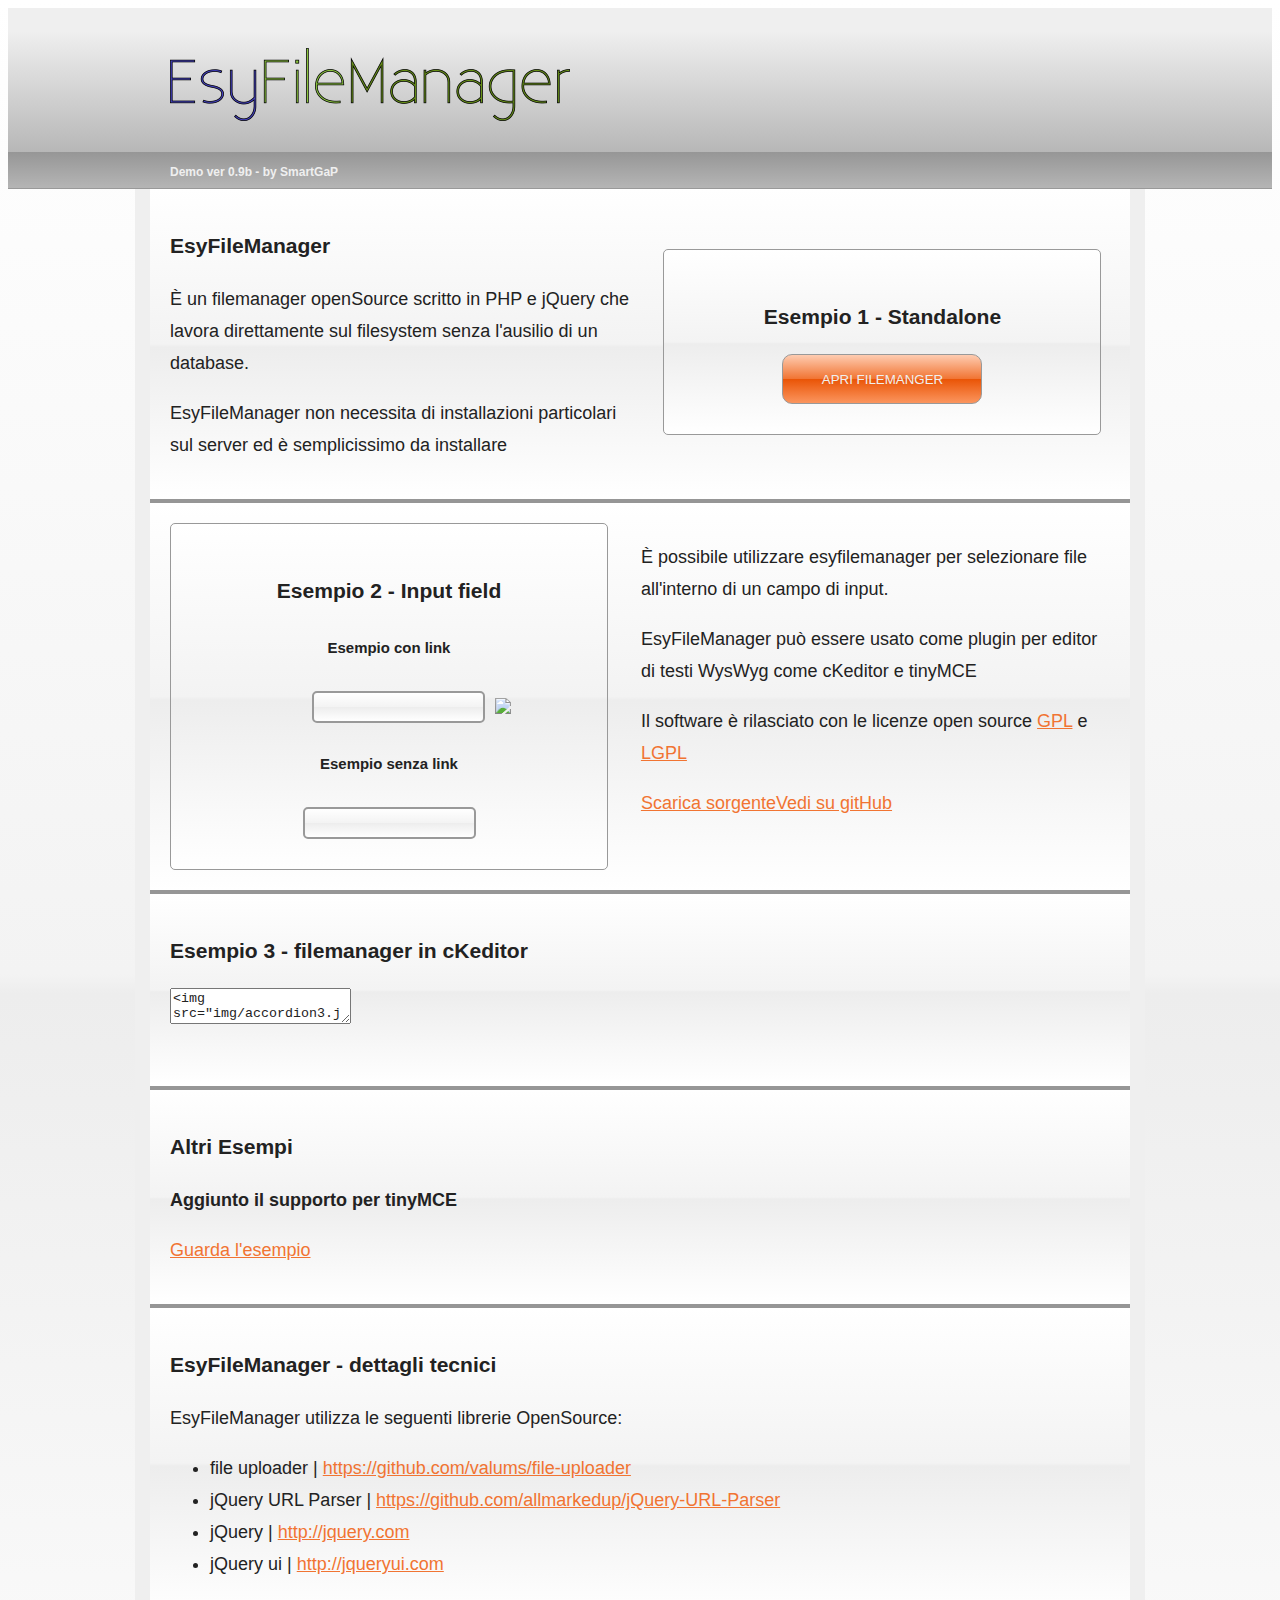
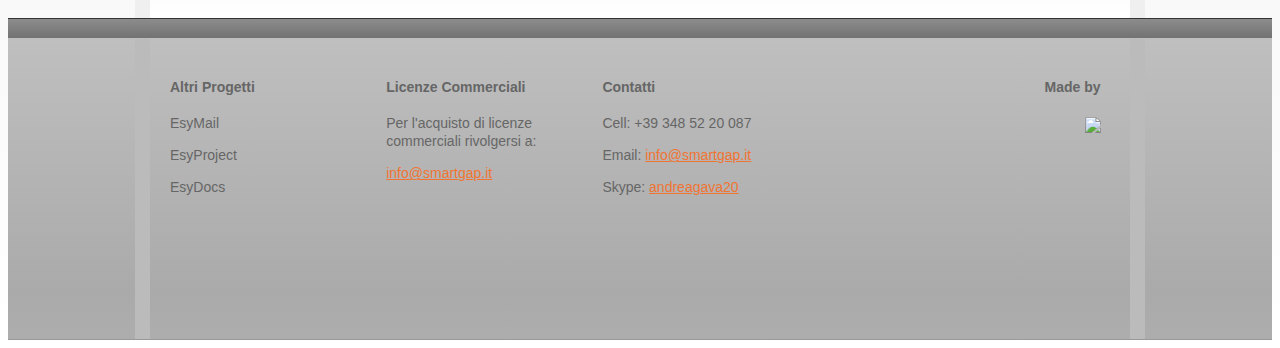
==== index.html @ c522dd7a "bugfix" ====
<!DOCTYPE html>
<!--[if lt IE 7]>      <html class="no-js lt-ie9 lt-ie8 lt-ie7"> <![endif]-->
<!--[if IE 7]>         <html class="no-js lt-ie9 lt-ie8"> <![endif]-->
<!--[if IE 8]>         <html class="no-js lt-ie9"> <![endif]-->
<!--[if gt IE 8]><!-->
<html class="no-js">
	<!--<![endif]-->
	<head>
		<meta charset="utf-8">
		<meta http-equiv="X-UA-Compatible" content="IE=edge,chrome=1">
		<title>EsyFileManager - Un web file manager in jQuery e PHP - demo</title>

		<meta name="description" content="EsyFileManager è un web ajax file manager open source scritto con jquery e php. Il file manager è facilmente configurabile e può essere facilmente integrato in editor wyswyg come cKeditor e tinyMCE">
		<meta name="keywords" content="web file manager, web file manager open source, file manager web, file manager ajax, ajax file manager, jquery file manager, file manager browser, web file browser, ajax file browser">
		<meta name="viewport" content="width=980">


		<!-- Place favicon.ico and apple-touch-icon.png in the root directory -->

		<link rel="stylesheet" href="css/normalize.css">
		<link rel="stylesheet" href="font/stylesheet.css">
		<link rel="stylesheet" href="css/main.css">
		<script src="js/vendor/modernizr-2.6.2.min.js"></script>
		<script src="ckeditor/ckeditor.js"></script>
	</head>
	<body> 
		<!-- Add your site or application content here -->
		<div class="header yellow">
			<header>
				<div class="wrapper nobtpadding">
					<a href="index.html"><h1>EsyFileManager - Un file manager in jQuery e PHP</h1></a>
					<div class="ver">Demo ver 0.9b - by SmartGaP</div>
				</div>
			</header>
		</div>
		<div class="container blat">
			<div class="wrapper pt20 grey">
				<div class="box1">
					<h3>EsyFileManager</h3>
					<p>
						&Egrave; un filemanager openSource scritto in PHP e jQuery che lavora direttamente sul filesystem senza l'ausilio di un database.
					</p>
					<p>
						EsyFileManager non necessita di installazioni particolari sul server ed è semplicissimo da installare
					</p>
				</div>
				<div class="box2 ex lf mt40">
					<h3 align="center">Esempio 1 - Standalone</h3>
					<div align="center"><button class="standalone">Apri filemanger</button></div>
				</div>
				<br><br>
			</div>
			<div class="wrapper pt20 grey bt">
				<div class="box2 ex">
					<div align="center">
						<h3>Esempio 2 - Input field</h3>
						<h5>Esempio con link</h5>
						<input type="text" id="file" name="file" >&nbsp;&nbsp;<a href="#" class="pickAfile"><img src="img/link_32.png"></a>
						<h5>Esempio senza link</h5>
						<input type="text" id="file2" name="file2" class="pickNo">
					</div>
				</div>
				<div class="box1 lf">
					<p>&Egrave; possibile utilizzare esyfilemanager per selezionare file all'interno di un campo di input.</p>
					<p>EsyFileManager può essere usato come plugin per editor di testi WysWyg come cKeditor e tinyMCE</p>
					<p>Il software è rilasciato con le licenze open source <a href="http://www.gnu.org/licenses/gpl-2.0.txt" target="_blank">GPL</a> e <a href="http://www.gnu.org/licenses/lgpl-3.0.txt" target="_blank">LGPL</a></p>
					<a href="http://esyfilemanager.smartgap.it/esyFileManager.zip" class="button" >Scarica sorgente</a><a href="https://github.com/AndreaGvA/esyFileManager" class="button ml50" target="_blank">Vedi su gitHub</a>
				</div>
			</div>
			<div class="wrapper pt20 grey bt">
				<h3>Esempio 3 - filemanager in cKeditor</h3>
				<textarea class="ckeditor" id="editor1" name="editor1"><img src="img/accordion3.jpg"></textarea>
				<br><br>
			</div>
			<div class="wrapper pt20 grey bt">
				<h3>Altri Esempi</h3>
				<p><b>Aggiunto il supporto per tinyMCE</b></p>
				<p><a href="tinyMCE.html">Guarda l'esempio</a></p>
			</div>
			<div class="wrapper pt20 grey bt">
				<h3>EsyFileManager - dettagli tecnici</h3>
				<p>
					EsyFileManager utilizza le seguenti librerie OpenSource:
				</p>
				<ul>
					<li>file uploader | <a href="https://github.com/valums/file-uploader" target="_blank">https://github.com/valums/file-uploader</a></li>
					<li>jQuery URL Parser | <a href="https://github.com/allmarkedup/jQuery-URL-Parser" target="_blank">https://github.com/allmarkedup/jQuery-URL-Parser</a></li>
					<li>jQuery | <a href="http://jquery.com/" target="_blank">http://jquery.com</a></li>
					<li>jQuery ui | <a href="http://jqueryui.com" target="_blank">http://jqueryui.com</a></li>
				</ul>
			</div>
		</div>
		
		<div class="footer greyfoot">
			<footer>
				<div class="container fblat">
					<div class="wrapper">
						<div class="colA">
							<h4>Altri Progetti</h4>
							<p>EsyMail<p>
							<p>EsyProject<p>
							<p>EsyDocs<p>
						</div>
						<div class="colA">
							<h4>Licenze Commerciali</h4>
							<p>Per l'acquisto di licenze commerciali rivolgersi a:</p>
							<p><a href="mailto:info@smartgap.it">info@smartgap.it</a><p>
						</div>
						<div class="colA">
							<h4>Contatti</h4>
							<p>Cell: +39 348 52 20 087<p>
							<p>Email: <a href="mailto:info@smartgap.it">info@smartgap.it</a><p>
							<p>Skype: <a href="skype:andreagava20?call">andreagava20</a><p>
						</div>
						<div class="colB">
							<h4>Made by</h4>
							<a href="http://www.smartgap.it" target="_blank"><img src="http://tst.smartgap.it/admin/templates/SmartGaP_new/images/logo.png"></a>
						</div>
					</div>
				</div>
			</footer>
		</div>

		<script src="//ajax.googleapis.com/ajax/libs/jquery/1.9.1/jquery.min.js"></script>
		<script>
			window.jQuery || document.write('<script src="js/vendor/jquery-1.9.1.min.js"><\/script>')
		</script>
		<script src="js/popup.functions.js"></script>
		<script src="js/main.js"></script>
		<script type="text/javascript">
		
		  var _gaq = _gaq || [];
		  
		  var pluginUrl = '//www.google-analytics.com/plugins/ga/inpage_linkid.js';
		  _gaq.push(['_require', 'inpage_linkid', pluginUrl]);
		  _gaq.push(['_setAccount', 'UA-17584659-1']);
		  _gaq.push(['_trackPageview']);
		
		  (function() {
		    var ga = document.createElement('script'); ga.type = 'text/javascript'; ga.async = true;
		    ga.src = ('https:' == document.location.protocol ? 'https://ssl' : 'http://www') + '.google-analytics.com/ga.js';
		    var s = document.getElementsByTagName('script')[0]; s.parentNode.insertBefore(ga, s);
		  })();
		
		</script>
	</body>
</html>
---- css/main.css ----
/*
 * HTML5 Boilerplate
 *
 * What follows is the result of much research on cross-browser styling.
 * Credit left inline and big thanks to Nicolas Gallagher, Jonathan Neal,
 * Kroc Camen, and the H5BP dev community and team.
 */

/* ==========================================================================
   Base styles: opinionated defaults
   ========================================================================== */

html,
button,
input,
select,
textarea {
    color: #222;
}

body {
    font-size: 1em;
    font: 18px/32px 'ExistenceLight', Arial, sans-serif;
	background: #ffffff; /* Old browsers */
	background: -moz-linear-gradient(top,  #ffffff 0%, #f3f3f3 50%, #ededed 51%, #ffffff 100%); /* FF3.6+ */
	background: -webkit-gradient(linear, left top, left bottom, color-stop(0%,#ffffff), color-stop(50%,#f3f3f3), color-stop(51%,#ededed), color-stop(100%,#ffffff)); /* Chrome,Safari4+ */
	background: -webkit-linear-gradient(top,  #ffffff 0%,#f3f3f3 50%,#ededed 51%,#ffffff 100%); /* Chrome10+,Safari5.1+ */
	background: -o-linear-gradient(top,  #ffffff 0%,#f3f3f3 50%,#ededed 51%,#ffffff 100%); /* Opera 11.10+ */
	background: -ms-linear-gradient(top,  #ffffff 0%,#f3f3f3 50%,#ededed 51%,#ffffff 100%); /* IE10+ */
	background: linear-gradient(to bottom,  #ffffff 0%,#f3f3f3 50%,#ededed 51%,#ffffff 100%); /* W3C */
	filter: progid:DXImageTransform.Microsoft.gradient( startColorstr='#ffffff', endColorstr='#ffffff',GradientType=0 ); /* IE6-9 */
}

/*
 * Remove text-shadow in selection highlight: h5bp.com/i
 * These selection rule sets have to be separate.
 * Customize the background color to match your design.
 */

::-moz-selection {
    background: #b3d4fc;
    text-shadow: none;
}

::selection {
    background: #b3d4fc;
    text-shadow: none;
}

/*
 * A better looking default horizontal rule
 */

hr {
    display: block;
    height: 1px;
    border: 0;
    border-top: 1px solid #ccc;
    margin: 1em 0;
    padding: 0;
}

/*
 * Remove the gap between images and the bottom of their containers: h5bp.com/i/440
 */

img {
    vertical-align: middle;
}

/*
 * Remove default fieldset styles.
 */

fieldset {
    border: 0;
    margin: 0;
    padding: 0;
}

/*
 * Allow only vertical resizing of textareas.
 */

textarea {
    resize: vertical;
}

/* ==========================================================================
   Chrome Frame prompt
   ========================================================================== */

.chromeframe {
    margin: 0.2em 0;
    background: #ccc;
    color: #000;
    padding: 0.2em 0;
}

/* ==========================================================================
   Author's custom styles
   ========================================================================== */
 .header{
 	width:100%;
 	border-bottom:1px solid #999;
 }
 .footer{
 	height:300px;
 	padding-top:20px;
 	border-top:1px solid #333;
 	border-bottom:1px solid #999;
 }
 .fblat{ border-left:15px solid #bbb; border-right:15px solid #bbb; height:300px;}
 header{
 	position: relative;
 	width:980px;
 	margin: 0 auto; 
 }
.ver{ color: #efefef; padding-top:5px; font-size:12px; font-weight:bold;}
.container{ 
	position:relative; 
	width:980px; 
	margin: 0 auto; 
}
.wrapper{width 100%; padding: 20px; overflow:hidden; }
.nobtpadding{ padding-bottom:0px;}
header h1{ padding:0; margin:0px; margin-top:20px; margin-bottom:30px; text-indent: -999999px; background: url(../img/logo.png) no-repeat; width:400px; height: 73px; }
.pt20{ padding-top: 20px;}
.mt20{ margin-top: 20px;}
.mt30{ margin-top: 30px;}
.mt40{ margin-top: 40px;}
#file{ margin-left: 45px;}
.yellow{
	background: #efefef; /* Old browsers */
	background: -moz-linear-gradient(top,  #efefef 13%, #b7b7b7 80%, #969696 80%, #b5b5b5 100%); /* FF3.6+ */
	background: -webkit-gradient(linear, left top, left bottom, color-stop(13%,#efefef), color-stop(80%,#b7b7b7), color-stop(80%,#969696), color-stop(100%,#b5b5b5)); /* Chrome,Safari4+ */
	background: -webkit-linear-gradient(top,  #efefef 13%,#b7b7b7 80%,#969696 80%,#b5b5b5 100%); /* Chrome10+,Safari5.1+ */
	background: -o-linear-gradient(top,  #efefef 13%,#b7b7b7 80%,#969696 80%,#b5b5b5 100%); /* Opera 11.10+ */
	background: -ms-linear-gradient(top,  #efefef 13%,#b7b7b7 80%,#969696 80%,#b5b5b5 100%); /* IE10+ */
	background: linear-gradient(to bottom,  #efefef 13%,#b7b7b7 80%,#969696 80%,#b5b5b5 100%); /* W3C */
	filter: progid:DXImageTransform.Microsoft.gradient( startColorstr='#efefef', endColorstr='#b5b5b5',GradientType=0 ); /* IE6-9 */
}
.grey{
	background: #ffffff; /* Old browsers */
	background: -moz-linear-gradient(top,  #ffffff 0%, #f3f3f3 50%, #ededed 51%, #ffffff 100%); /* FF3.6+ */
	background: -webkit-gradient(linear, left top, left bottom, color-stop(0%,#ffffff), color-stop(50%,#f3f3f3), color-stop(51%,#ededed), color-stop(100%,#ffffff)); /* Chrome,Safari4+ */
	background: -webkit-linear-gradient(top,  #ffffff 0%,#f3f3f3 50%,#ededed 51%,#ffffff 100%); /* Chrome10+,Safari5.1+ */
	background: -o-linear-gradient(top,  #ffffff 0%,#f3f3f3 50%,#ededed 51%,#ffffff 100%); /* Opera 11.10+ */
	background: -ms-linear-gradient(top,  #ffffff 0%,#f3f3f3 50%,#ededed 51%,#ffffff 100%); /* IE10+ */
	background: linear-gradient(to bottom,  #ffffff 0%,#f3f3f3 50%,#ededed 51%,#ffffff 100%); /* W3C */
	filter: progid:DXImageTransform.Microsoft.gradient( startColorstr='#ffffff', endColorstr='#ffffff',GradientType=0 ); /* IE6-9 */
}
.greyfoot{
	background: #8c8c8c; /* Old browsers */
	background: -moz-linear-gradient(top,  #8c8c8c 0%, #727272 6%, #bfbfbf 6%, #aaaaaa 85%, #adadad 100%); /* FF3.6+ */
	background: -webkit-gradient(linear, left top, left bottom, color-stop(0%,#8c8c8c), color-stop(6%,#727272), color-stop(6%,#bfbfbf), color-stop(85%,#aaaaaa), color-stop(100%,#adadad)); /* Chrome,Safari4+ */
	background: -webkit-linear-gradient(top,  #8c8c8c 0%,#727272 6%,#bfbfbf 6%,#aaaaaa 85%,#adadad 100%); /* Chrome10+,Safari5.1+ */
	background: -o-linear-gradient(top,  #8c8c8c 0%,#727272 6%,#bfbfbf 6%,#aaaaaa 85%,#adadad 100%); /* Opera 11.10+ */
	background: -ms-linear-gradient(top,  #8c8c8c 0%,#727272 6%,#bfbfbf 6%,#aaaaaa 85%,#adadad 100%); /* IE10+ */
	background: linear-gradient(to bottom,  #8c8c8c 0%,#727272 6%,#bfbfbf 6%,#aaaaaa 85%,#adadad 100%); /* W3C */
	filter: progid:DXImageTransform.Microsoft.gradient( startColorstr='#8c8c8c', endColorstr='#adadad',GradientType=0 ); /* IE6-9 */

}
.bt{ border-top:4px solid #969696;}
.blat{border-left:15px solid #efefef; border-right:15px solid #efefef;}
button{ 
	width:200px; height: 50px; border: 1px solid #999; 
	-webkit-border-radius: 10px;
	-moz-border-radius: 10px;
	color:#efefef;
	text-transform:uppercase;
	border-radius: 10px;
	background: #feccb1; /* Old browsers */
	background: -moz-linear-gradient(top,  #feccb1 0%, #f17432 50%, #ea5507 51%, #fb955e 100%); /* FF3.6+ */
	background: -webkit-gradient(linear, left top, left bottom, color-stop(0%,#feccb1), color-stop(50%,#f17432), color-stop(51%,#ea5507), color-stop(100%,#fb955e)); /* Chrome,Safari4+ */
	background: -webkit-linear-gradient(top,  #feccb1 0%,#f17432 50%,#ea5507 51%,#fb955e 100%); /* Chrome10+,Safari5.1+ */
	background: -o-linear-gradient(top,  #feccb1 0%,#f17432 50%,#ea5507 51%,#fb955e 100%); /* Opera 11.10+ */
	background: -ms-linear-gradient(top,  #feccb1 0%,#f17432 50%,#ea5507 51%,#fb955e 100%); /* IE10+ */
	background: linear-gradient(to bottom,  #feccb1 0%,#f17432 50%,#ea5507 51%,#fb955e 100%); /* W3C */
	filter: progid:DXImageTransform.Microsoft.gradient( startColorstr='#feccb1', endColorstr='#fb955e',GradientType=0 ); /* IE6-9 */
}
input{
	border: 2px solid #999; 
	-webkit-border-radius: 5px;
	-moz-border-radius: 5px;
	border-radius: 5px;
	padding:7px;
	font-size:12px;
	background: #ffffff; /* Old browsers */
	background: -moz-linear-gradient(top,  #ffffff 0%, #f3f3f3 50%, #ededed 51%, #ffffff 100%); /* FF3.6+ */
	background: -webkit-gradient(linear, left top, left bottom, color-stop(0%,#ffffff), color-stop(50%,#f3f3f3), color-stop(51%,#ededed), color-stop(100%,#ffffff)); /* Chrome,Safari4+ */
	background: -webkit-linear-gradient(top,  #ffffff 0%,#f3f3f3 50%,#ededed 51%,#ffffff 100%); /* Chrome10+,Safari5.1+ */
	background: -o-linear-gradient(top,  #ffffff 0%,#f3f3f3 50%,#ededed 51%,#ffffff 100%); /* Opera 11.10+ */
	background: -ms-linear-gradient(top,  #ffffff 0%,#f3f3f3 50%,#ededed 51%,#ffffff 100%); /* IE10+ */
	background: linear-gradient(to bottom,  #ffffff 0%,#f3f3f3 50%,#ededed 51%,#ffffff 100%); /* W3C */
	filter: progid:DXImageTransform.Microsoft.gradient( startColorstr='#ffffff', endColorstr='#ffffff',GradientType=0 ); /* IE6-9 */
}
img{border:0;}
a:focus{border:0;}
.box1{float:left; width:49%;}
.box2{float:left; width:40%;}
.lf{ margin-left: 3.5%;}
.ex{
	-webkit-border-radius: 5px;
	-moz-border-radius: 5px;
	border-radius: 5px;
	border: 1px solid #999; 
	padding:30px;
	background: #ffffff; /* Old browsers */
	background: -moz-linear-gradient(top,  #ffffff 0%, #f3f3f3 50%, #ededed 51%, #ffffff 100%); /* FF3.6+ */
	background: -webkit-gradient(linear, left top, left bottom, color-stop(0%,#ffffff), color-stop(50%,#f3f3f3), color-stop(51%,#ededed), color-stop(100%,#ffffff)); /* Chrome,Safari4+ */
	background: -webkit-linear-gradient(top,  #ffffff 0%,#f3f3f3 50%,#ededed 51%,#ffffff 100%); /* Chrome10+,Safari5.1+ */
	background: -o-linear-gradient(top,  #ffffff 0%,#f3f3f3 50%,#ededed 51%,#ffffff 100%); /* Opera 11.10+ */
	background: -ms-linear-gradient(top,  #ffffff 0%,#f3f3f3 50%,#ededed 51%,#ffffff 100%); /* IE10+ */
	background: linear-gradient(to bottom,  #ffffff 0%,#f3f3f3 50%,#ededed 51%,#ffffff 100%); /* W3C */
	filter: progid:DXImageTransform.Microsoft.gradient( startColorstr='#ffffff', endColorstr='#ffffff',GradientType=0 ); /* IE6-9 */
}
.colA{ float: left; width:22%; margin-right:1%; font-family: Helvetica, Arial, sans-serif; font-size:14px; color:#666; line-height: 18px;}
.colB{ float: left; width:30%; text-align:right; font-family: Helvetica, Arial, sans-serif; font-size:14px; color:#666; line-height: 18px;}
a{color: #f17432;}
/* ==========================================================================
   Helper classes
   ========================================================================== */

/*
 * Image replacement
 */

.ir {
    background-color: transparent;
    border: 0;
    overflow: hidden;
    /* IE 6/7 fallback */
    *text-indent: -9999px;
}

.ir:before {
    content: "";
    display: block;
    width: 0;
    height: 150%;
}

/*
 * Hide from both screenreaders and browsers: h5bp.com/u
 */

.hidden {
    display: none !important;
    visibility: hidden;
}

/*
 * Hide only visually, but have it available for screenreaders: h5bp.com/v
 */

.visuallyhidden {
    border: 0;
    clip: rect(0 0 0 0);
    height: 1px;
    margin: -1px;
    overflow: hidden;
    padding: 0;
    position: absolute;
    width: 1px;
}

/*
 * Extends the .visuallyhidden class to allow the element to be focusable
 * when navigated to via the keyboard: h5bp.com/p
 */

.visuallyhidden.focusable:active,
.visuallyhidden.focusable:focus {
    clip: auto;
    height: auto;
    margin: 0;
    overflow: visible;
    position: static;
    width: auto;
}

/*
 * Hide visually and from screenreaders, but maintain layout
 */

.invisible {
    visibility: hidden;
}

/*
 * Clearfix: contain floats
 *
 * For modern browsers
 * 1. The space content is one way to avoid an Opera bug when the
 *    `contenteditable` attribute is included anywhere else in the document.
 *    Otherwise it causes space to appear at the top and bottom of elements
 *    that receive the `clearfix` class.
 * 2. The use of `table` rather than `block` is only necessary if using
 *    `:before` to contain the top-margins of child elements.
 */

.clearfix:before,
.clearfix:after {
    content: " "; /* 1 */
    display: table; /* 2 */
}

.clearfix:after {
    clear: both;
}

/*
 * For IE 6/7 only
 * Include this rule to trigger hasLayout and contain floats.
 */

.clearfix {
    *zoom: 1;
}

/* ==========================================================================
   EXAMPLE Media Queries for Responsive Design.
   These examples override the primary ('mobile first') styles.
   Modify as content requires.
   ========================================================================== */

@media only screen and (min-width: 35em) {
    /* Style adjustments for viewports that meet the condition */
}

@media print,
       (-o-min-device-pixel-ratio: 5/4),
       (-webkit-min-device-pixel-ratio: 1.25),
       (min-resolution: 120dpi) {
    /* Style adjustments for high resolution devices */
}

/* ==========================================================================
   Print styles.
   Inlined to avoid required HTTP connection: h5bp.com/r
   ========================================================================== */

@media print {
    * {
        background: transparent !important;
        color: #000 !important; /* Black prints faster: h5bp.com/s */
        box-shadow: none !important;
        text-shadow: none !important;
    }

    a,
    a:visited {
        text-decoration: underline;
    }

    a[href]:after {
        content: " (" attr(href) ")";
    }

    abbr[title]:after {
        content: " (" attr(title) ")";
    }

    /*
     * Don't show links for images, or javascript/internal links
     */

    .ir a:after,
    a[href^="javascript:"]:after,
    a[href^="#"]:after {
        content: "";
    }

    pre,
    blockquote {
        border: 1px solid #999;
        page-break-inside: avoid;
    }

    thead {
        display: table-header-group; /* h5bp.com/t */
    }

    tr,
    img {
        page-break-inside: avoid;
    }

    img {
        max-width: 100% !important;
    }

    @page {
        margin: 0.5cm;
    }

    p,
    h2,
    h3 {
        orphans: 3;
        widows: 3;
    }

    h2,
    h3 {
        page-break-after: avoid;
    }
}
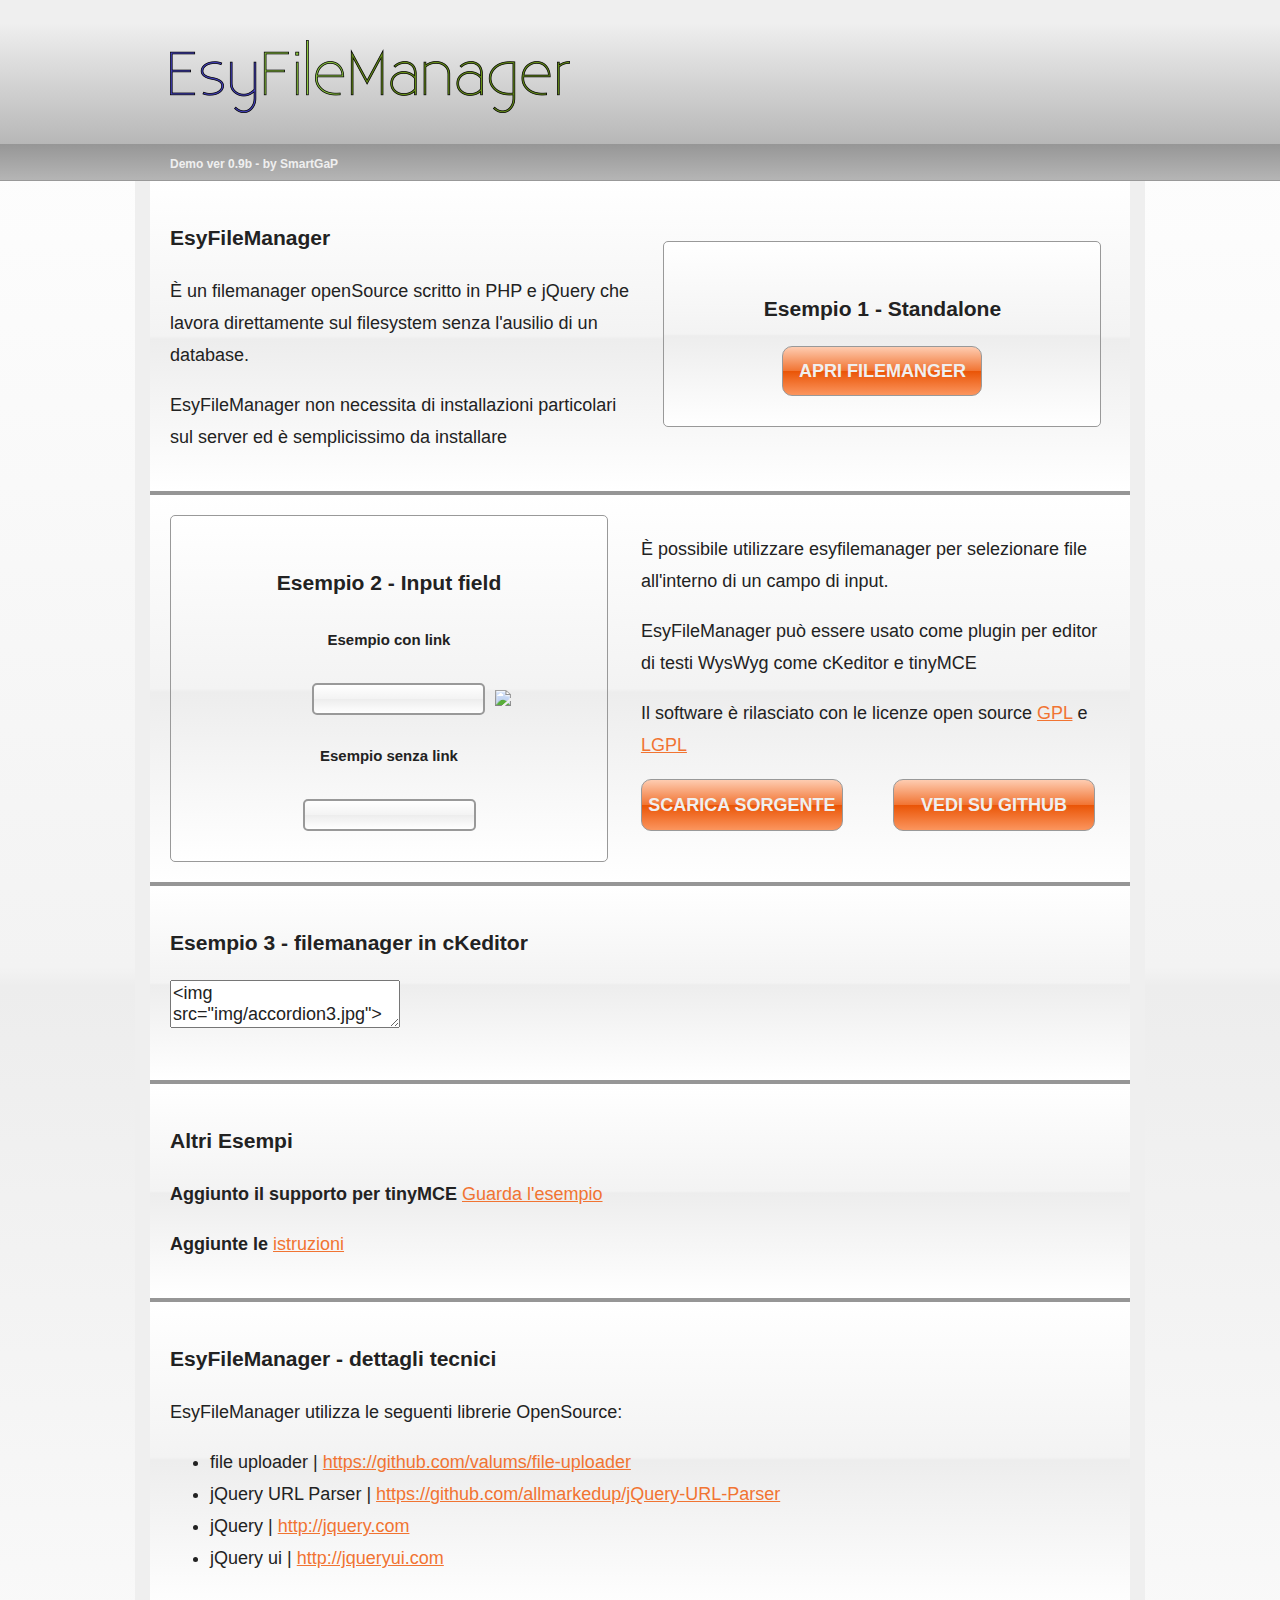
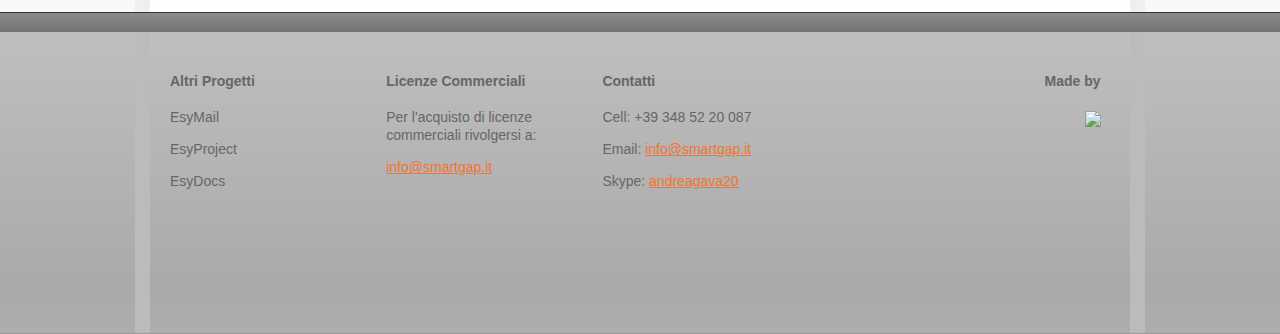
==== commit 2681498a: "Istruzioni" ====
--- a/index.html
+++ b/index.html
@@ -10,8 +10,8 @@
 		<meta http-equiv="X-UA-Compatible" content="IE=edge,chrome=1">
 		<title>EsyFileManager - Un web file manager in jQuery e PHP - demo</title>
 
-		<meta name="description" content="EsyFileManager è un web ajax file manager open source scritto con jquery e php. Il file manager è facilmente configurabile e può essere facilmente integrato in editor wyswyg come cKeditor e tinyMCE">
-		<meta name="keywords" content="web file manager, web file manager open source, file manager web, file manager ajax, ajax file manager, jquery file manager, file manager browser, web file browser, ajax file browser">
+		<meta name="description" content="EsyFileManager è un web ajax file manager open source scritto con jquery e php. Il web file manager è facilmente configurabile e può essere facilmente integrato in editor wyswyg come cKeditor e tinyMCE">
+		<meta name="keywords" content="web file manager, web file manager open source, file manager web, file manager ajax, ajax file manager, jquery file manager, file manager browser, web file browser, ajax file browser, tiny mce file manager, tiny mce image">
 		<meta name="viewport" content="width=980">
 
 
@@ -74,8 +74,8 @@
 			</div>
 			<div class="wrapper pt20 grey bt">
 				<h3>Altri Esempi</h3>
-				<p><b>Aggiunto il supporto per tinyMCE</b></p>
-				<p><a href="tinyMCE.html">Guarda l'esempio</a></p>
+				<p><b>Aggiunto il supporto per tinyMCE</b> <a href="tinyMCE.html">Guarda l'esempio</a></p>
+				<p><b>Aggiunte le</b> <a href="istruzioni.html">istruzioni</a></p>
 			</div>
 			<div class="wrapper pt20 grey bt">
 				<h3>EsyFileManager - dettagli tecnici</h3>
--- a/css/main.css
+++ b/css/main.css
@@ -164,6 +164,31 @@
 .bt{ border-top:4px solid #969696;}
 .blat{border-left:15px solid #efefef; border-right:15px solid #efefef;}
 button{ 
+	font-family: 'ExistenceLight', Arial, sans-serif;
+	text-decoration:none;
+	font-weight:bold;
+	width:200px; height: 50px; border: 1px solid #999; 
+	-webkit-border-radius: 10px;
+	-moz-border-radius: 10px;
+	color:#efefef;
+	text-transform:uppercase;
+	border-radius: 10px;
+	background: #feccb1; /* Old browsers */
+	background: -moz-linear-gradient(top,  #feccb1 0%, #f17432 50%, #ea5507 51%, #fb955e 100%); /* FF3.6+ */
+	background: -webkit-gradient(linear, left top, left bottom, color-stop(0%,#feccb1), color-stop(50%,#f17432), color-stop(51%,#ea5507), color-stop(100%,#fb955e)); /* Chrome,Safari4+ */
+	background: -webkit-linear-gradient(top,  #feccb1 0%,#f17432 50%,#ea5507 51%,#fb955e 100%); /* Chrome10+,Safari5.1+ */
+	background: -o-linear-gradient(top,  #feccb1 0%,#f17432 50%,#ea5507 51%,#fb955e 100%); /* Opera 11.10+ */
+	background: -ms-linear-gradient(top,  #feccb1 0%,#f17432 50%,#ea5507 51%,#fb955e 100%); /* IE10+ */
+	background: linear-gradient(to bottom,  #feccb1 0%,#f17432 50%,#ea5507 51%,#fb955e 100%); /* W3C */
+	filter: progid:DXImageTransform.Microsoft.gradient( startColorstr='#feccb1', endColorstr='#fb955e',GradientType=0 ); /* IE6-9 */
+}
+.ml50{
+	margin-left:50px; 
+}
+.button{ 
+	text-decoration:none;
+	font-weight:bold;
+	float:left; line-height:50px; text-align:center;
 	width:200px; height: 50px; border: 1px solid #999; 
 	-webkit-border-radius: 10px;
 	-moz-border-radius: 10px;
@@ -218,6 +243,24 @@
 .colA{ float: left; width:22%; margin-right:1%; font-family: Helvetica, Arial, sans-serif; font-size:14px; color:#666; line-height: 18px;}
 .colB{ float: left; width:30%; text-align:right; font-family: Helvetica, Arial, sans-serif; font-size:14px; color:#666; line-height: 18px;}
 a{color: #f17432;}
+
+pre{
+	-webkit-border-radius: 5px;
+	-moz-border-radius: 5px;
+	border-radius: 5px;
+	padding:10px;
+	margin:0px;
+	border: 1px solid #999;
+	font-size:13px;
+	background: #ffffff; /* Old browsers */
+	background: -moz-linear-gradient(top,  #ffffff 0%, #f3f3f3 50%, #ededed 51%, #ffffff 100%); /* FF3.6+ */
+	background: -webkit-gradient(linear, left top, left bottom, color-stop(0%,#ffffff), color-stop(50%,#f3f3f3), color-stop(51%,#ededed), color-stop(100%,#ffffff)); /* Chrome,Safari4+ */
+	background: -webkit-linear-gradient(top,  #ffffff 0%,#f3f3f3 50%,#ededed 51%,#ffffff 100%); /* Chrome10+,Safari5.1+ */
+	background: -o-linear-gradient(top,  #ffffff 0%,#f3f3f3 50%,#ededed 51%,#ffffff 100%); /* Opera 11.10+ */
+	background: -ms-linear-gradient(top,  #ffffff 0%,#f3f3f3 50%,#ededed 51%,#ffffff 100%); /* IE10+ */
+	background: linear-gradient(to bottom,  #ffffff 0%,#f3f3f3 50%,#ededed 51%,#ffffff 100%); /* W3C */
+	filter: progid:DXImageTransform.Microsoft.gradient( startColorstr='#ffffff', endColorstr='#ffffff',GradientType=0 ); /* IE6-9 */
+}
 /* ==========================================================================
    Helper classes
    ========================================================================== */
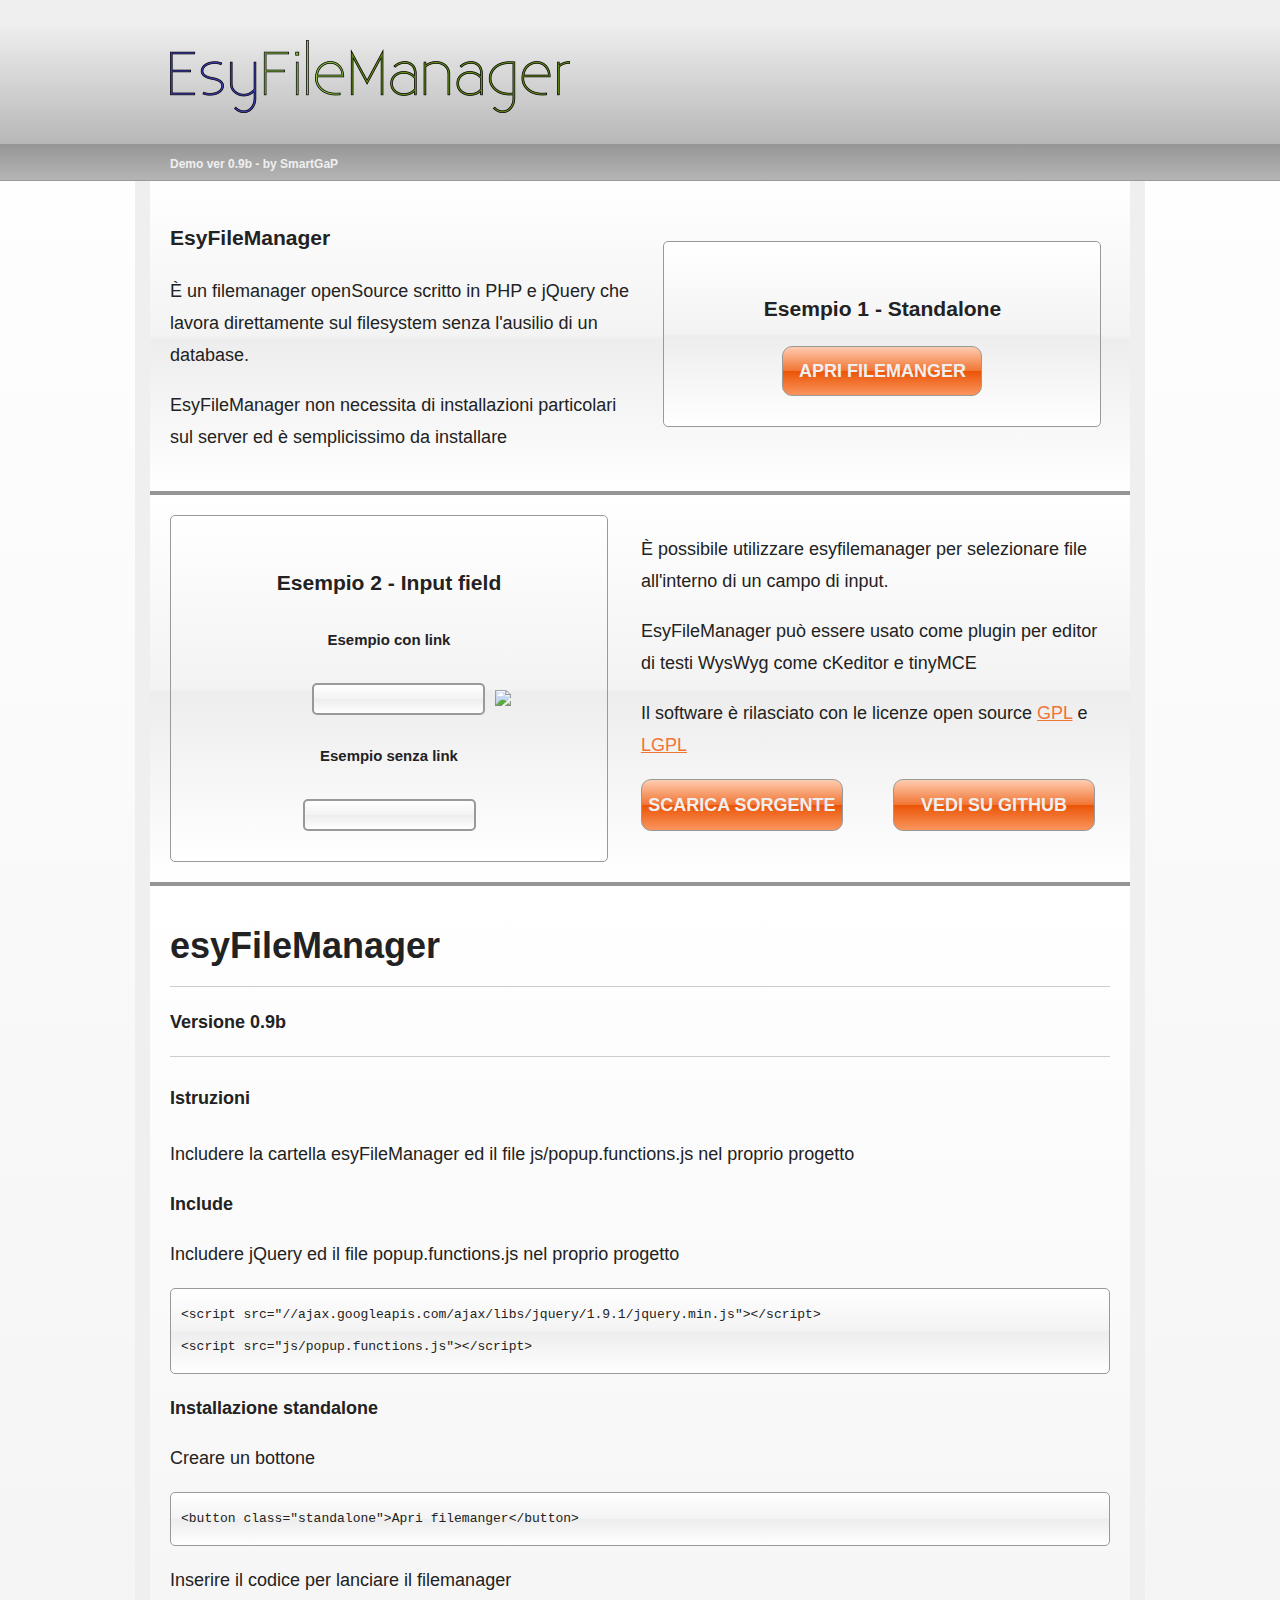
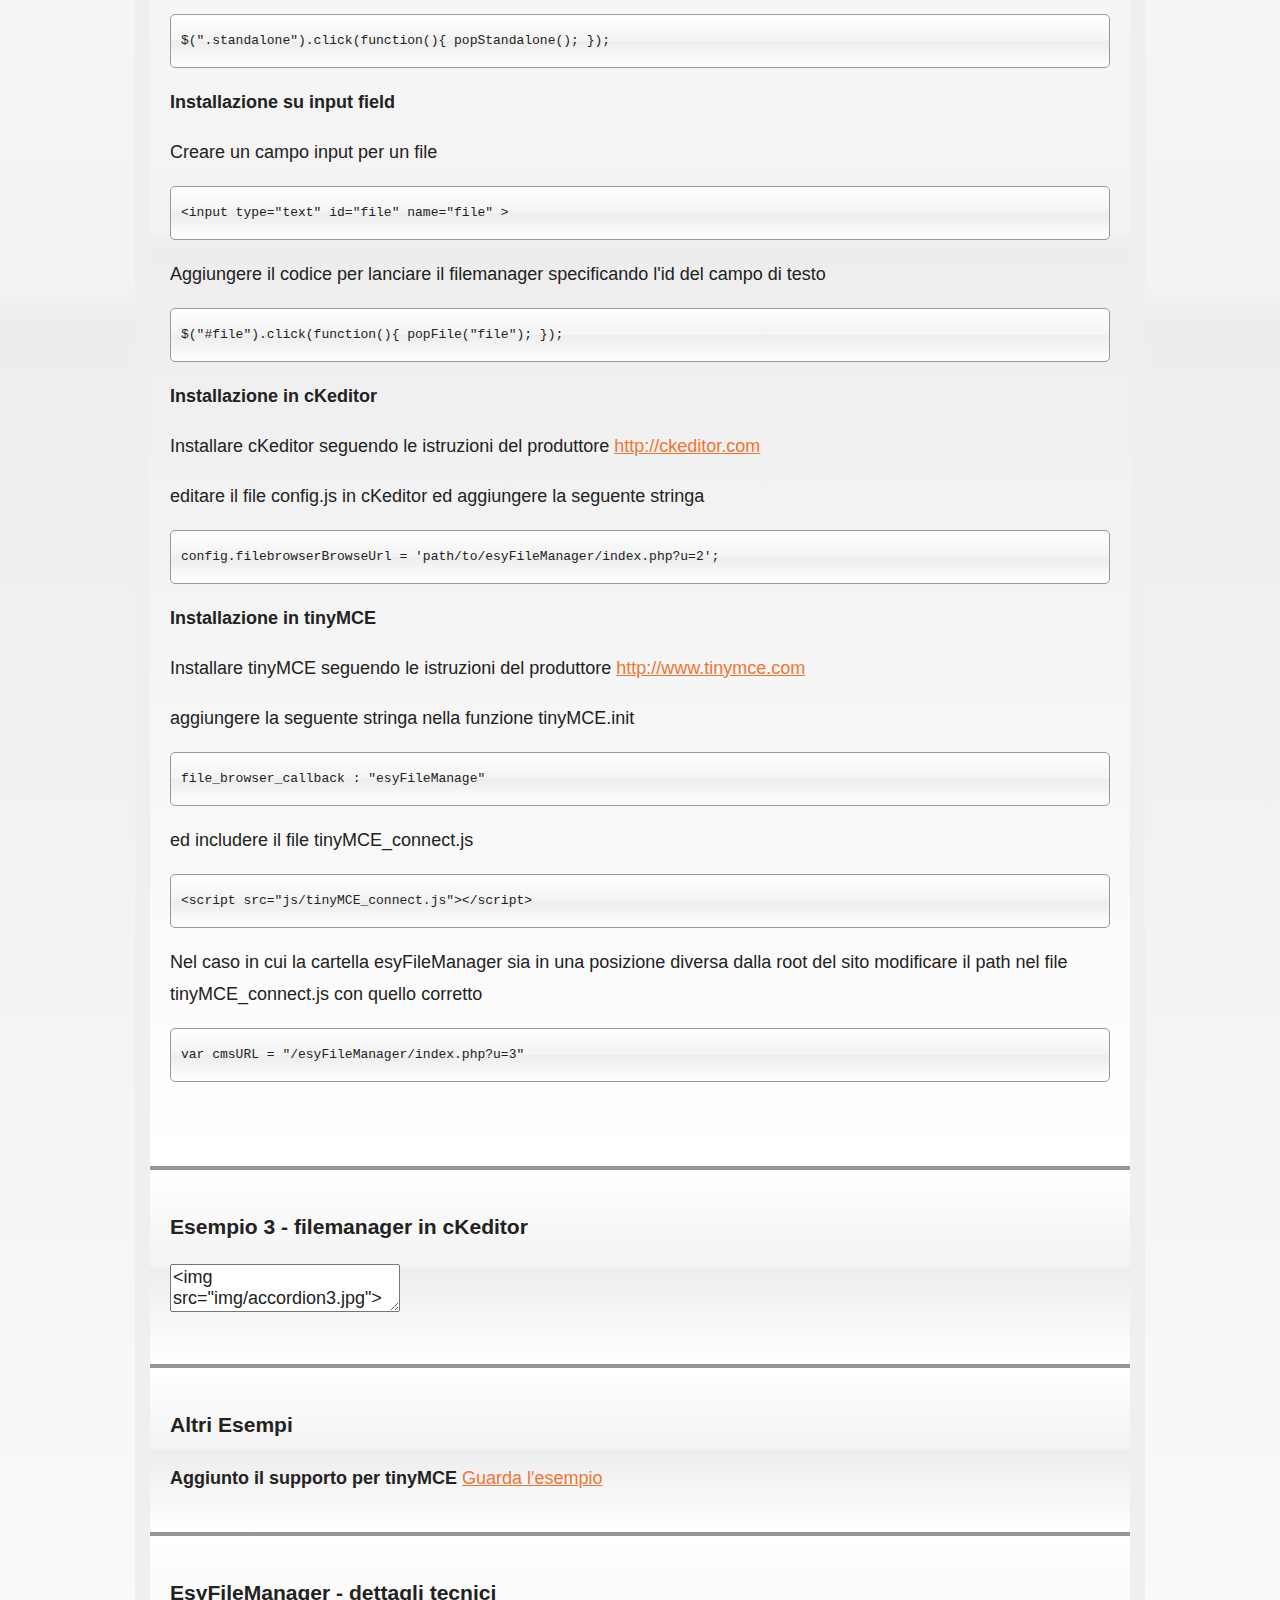
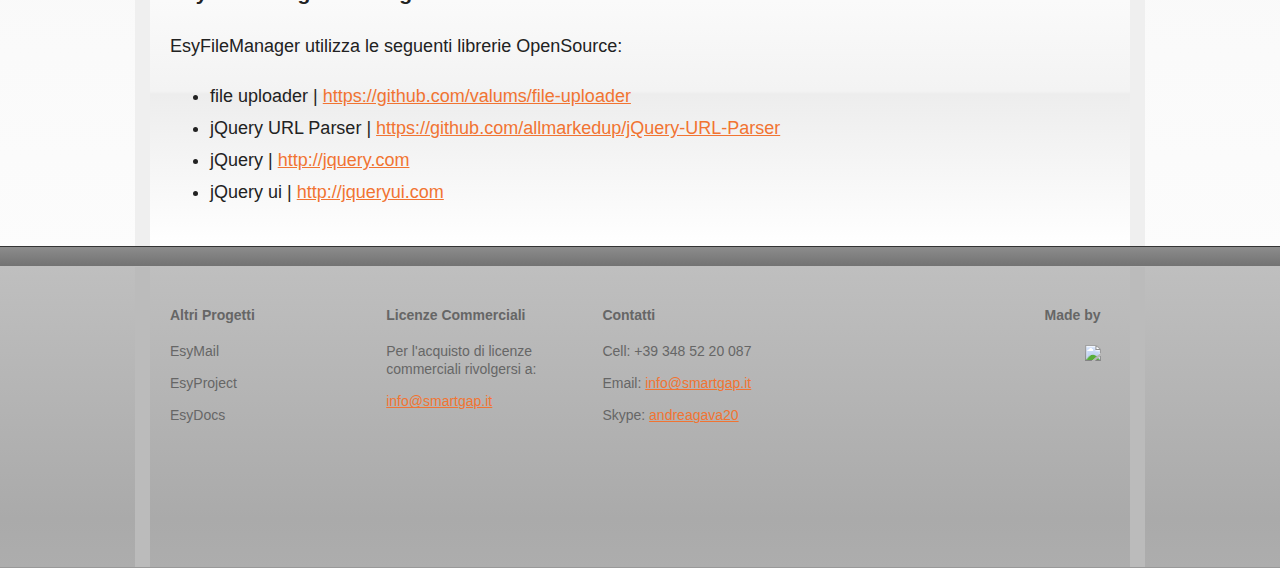
==== commit 967a28e0: "Istruzioni" ====
--- a/index.html
+++ b/index.html
@@ -68,14 +68,87 @@
 				</div>
 			</div>
 			<div class="wrapper pt20 grey bt">
+				<h1 id="esyfilemanager">esyFileManager</h1>
+				<hr>
+				<p>
+					<strong>Versione 0.9b</strong>
+				</p>
+				<hr>
+				
+				<h4 id="istruzioni">Istruzioni</h4>
+				<p>
+					Includere la cartella esyFileManager ed il file js/popup.functions.js nel proprio progetto
+				</p>
+				<p>
+					<strong>Include</strong>
+				</p>
+				<p>
+					Includere jQuery ed il file popup.functions.js nel proprio progetto
+				</p>
+<pre>
+&lt;script src="//ajax.googleapis.com/ajax/libs/jquery/1.9.1/jquery.min.js">&lt;/script> 
+&lt;script src="js/popup.functions.js">&lt;/script></pre>
+				<p>
+					<strong>Installazione standalone</strong>
+				</p>
+				<p>
+					Creare un bottone
+				</p>
+<pre>&lt;button class="standalone">Apri filemanger&lt;/button></pre>
+				<p>
+					Inserire il codice per lanciare il filemanager
+				</p>
+<pre>$(".standalone").click(function(){ popStandalone(); });</pre>
+				<p>
+					<strong>Installazione su input field</strong>
+				</p>
+				<p>
+					Creare un campo input per un file
+				</p>
+<pre>&lt;input type="text" id="file" name="file" &gt;</pre>
+				<p>
+					Aggiungere il codice per lanciare il filemanager specificando l'id del campo di testo
+				</p>
+<pre>$("#file").click(function(){ popFile("file"); });</pre>
+				<p>
+					<strong>Installazione in cKeditor</strong>
+				</p>
+				<p>
+					Installare cKeditor seguendo le istruzioni del produttore
+					<a href="http://ckeditor.com" target="_blank">http://ckeditor.com</a>
+				</p>
+				<p>
+					editare il file config.js in cKeditor ed aggiungere la seguente stringa
+				</p>
+<pre>config.filebrowserBrowseUrl = 'path/to/esyFileManager/index.php?u=2';</pre>
+				<p>
+					<strong>Installazione in tinyMCE</strong>
+				</p>
+				<p>
+					Installare tinyMCE seguendo le istruzioni del produttore
+					<a href="http://www.tinymce.com" target="_blank">http://www.tinymce.com</a>
+				</p>
+				<p>
+					aggiungere la seguente stringa nella funzione tinyMCE.init
+				</p>
+<pre>file_browser_callback : "esyFileManage"</pre>
+				<p>
+					ed includere il file tinyMCE_connect.js
+				</p>
+<pre>&lt;script src="js/tinyMCE_connect.js">&lt;/script></pre>
+				<p>
+					Nel caso in cui la cartella esyFileManager sia in una posizione diversa dalla root del sito modificare il path nel file tinyMCE_connect.js con quello corretto
+				</p>
+<pre>var cmsURL = "/esyFileManager/index.php?u=3"</pre><br><br>
+			</div>
+			<div class="wrapper pt20 grey bt">
 				<h3>Esempio 3 - filemanager in cKeditor</h3>
 				<textarea class="ckeditor" id="editor1" name="editor1"><img src="img/accordion3.jpg"></textarea>
 				<br><br>
 			</div>
 			<div class="wrapper pt20 grey bt">
 				<h3>Altri Esempi</h3>
-				<p><b>Aggiunto il supporto per tinyMCE</b> <a href="tinyMCE.html">Guarda l'esempio</a></p>
-				<p><b>Aggiunte le</b> <a href="istruzioni.html">istruzioni</a></p>
+				<p><b>Aggiunto il supporto per tinyMCE</b> <a href="tinyMCE.html" target="_blank">Guarda l'esempio</a></p>
 			</div>
 			<div class="wrapper pt20 grey bt">
 				<h3>EsyFileManager - dettagli tecnici</h3>
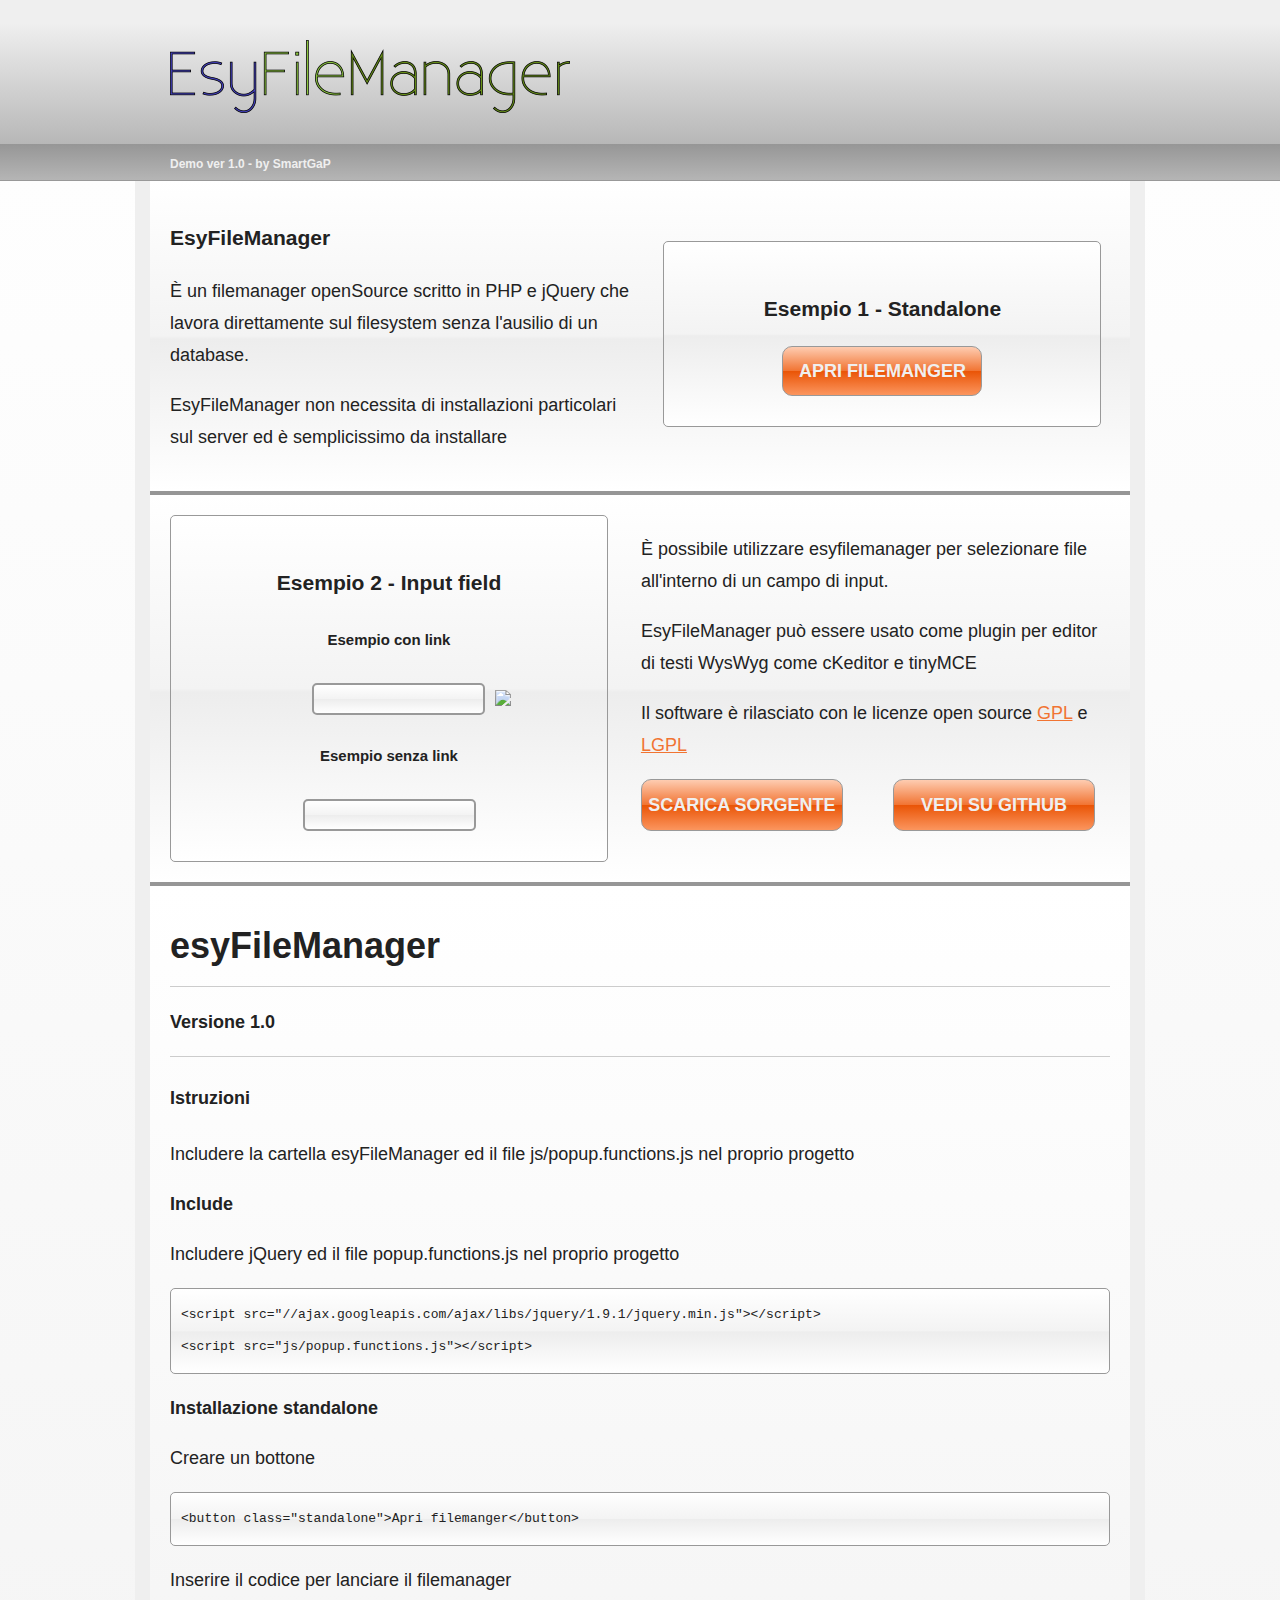
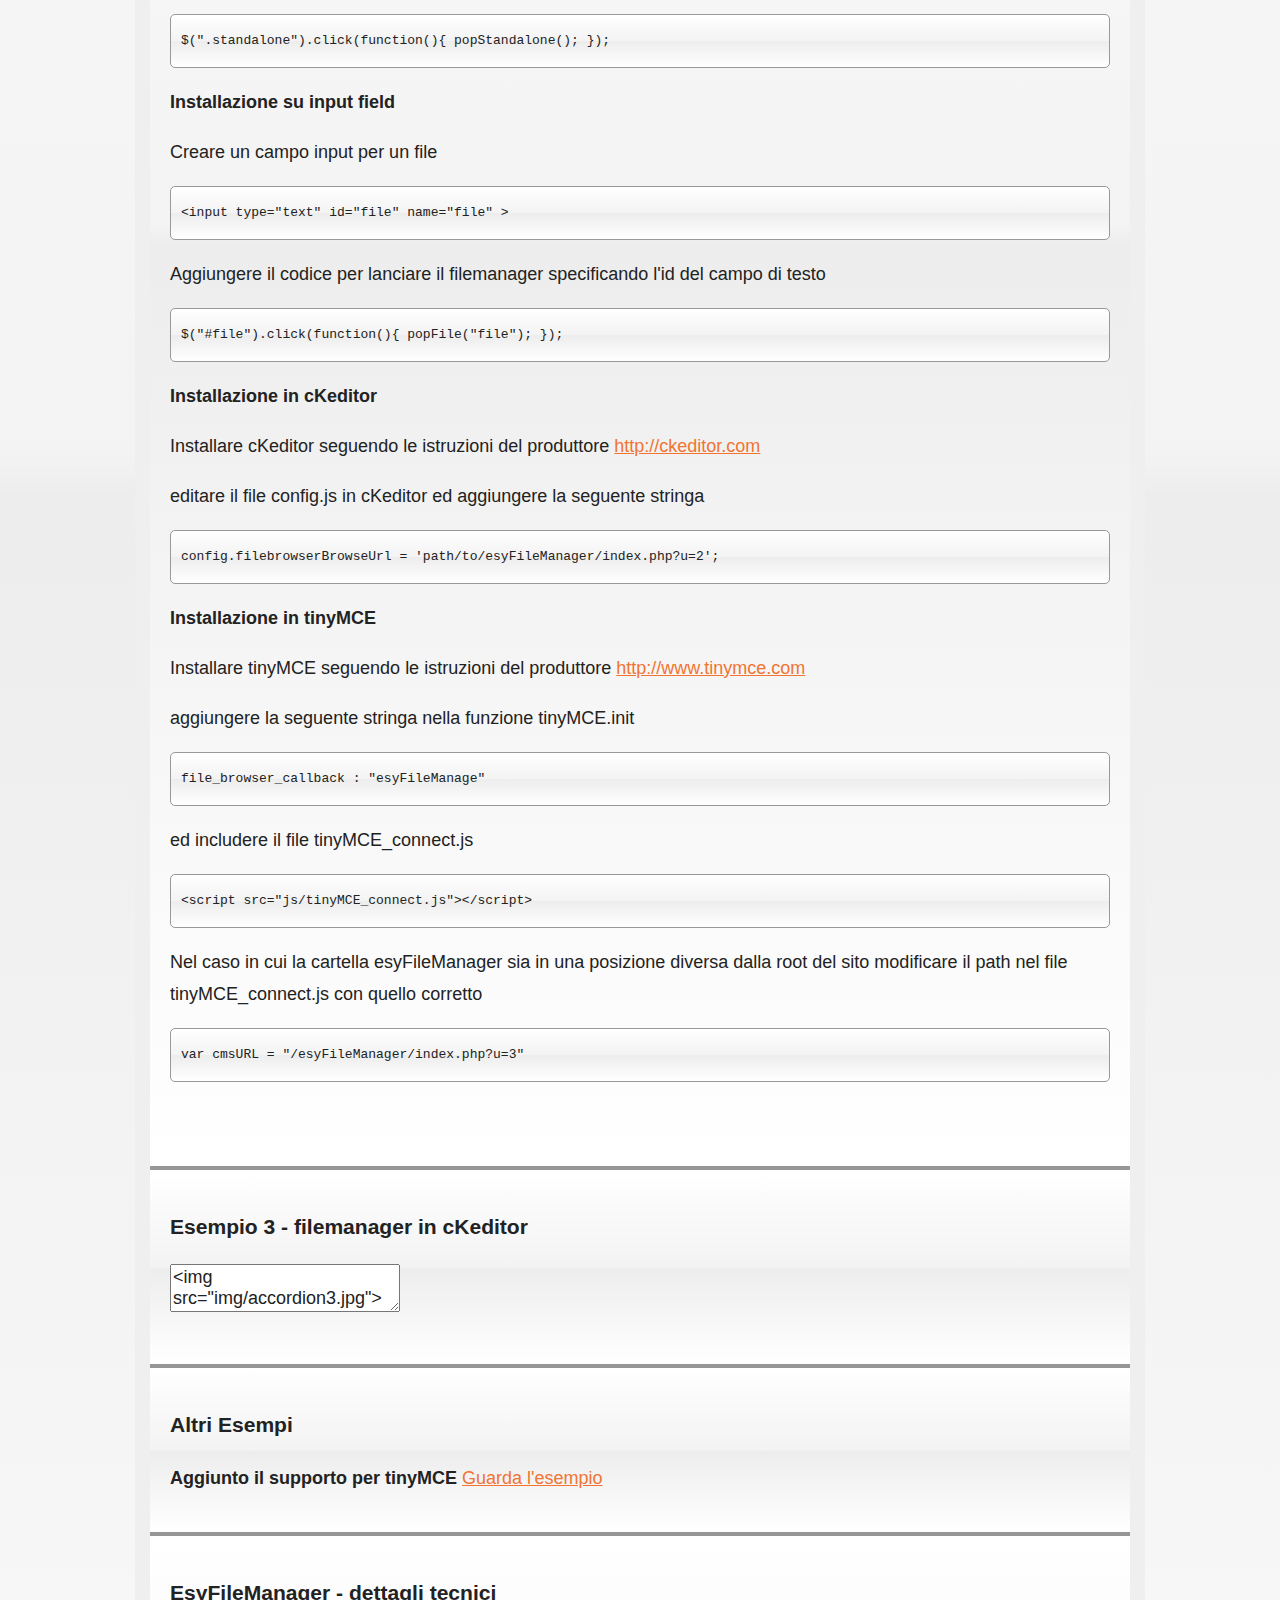
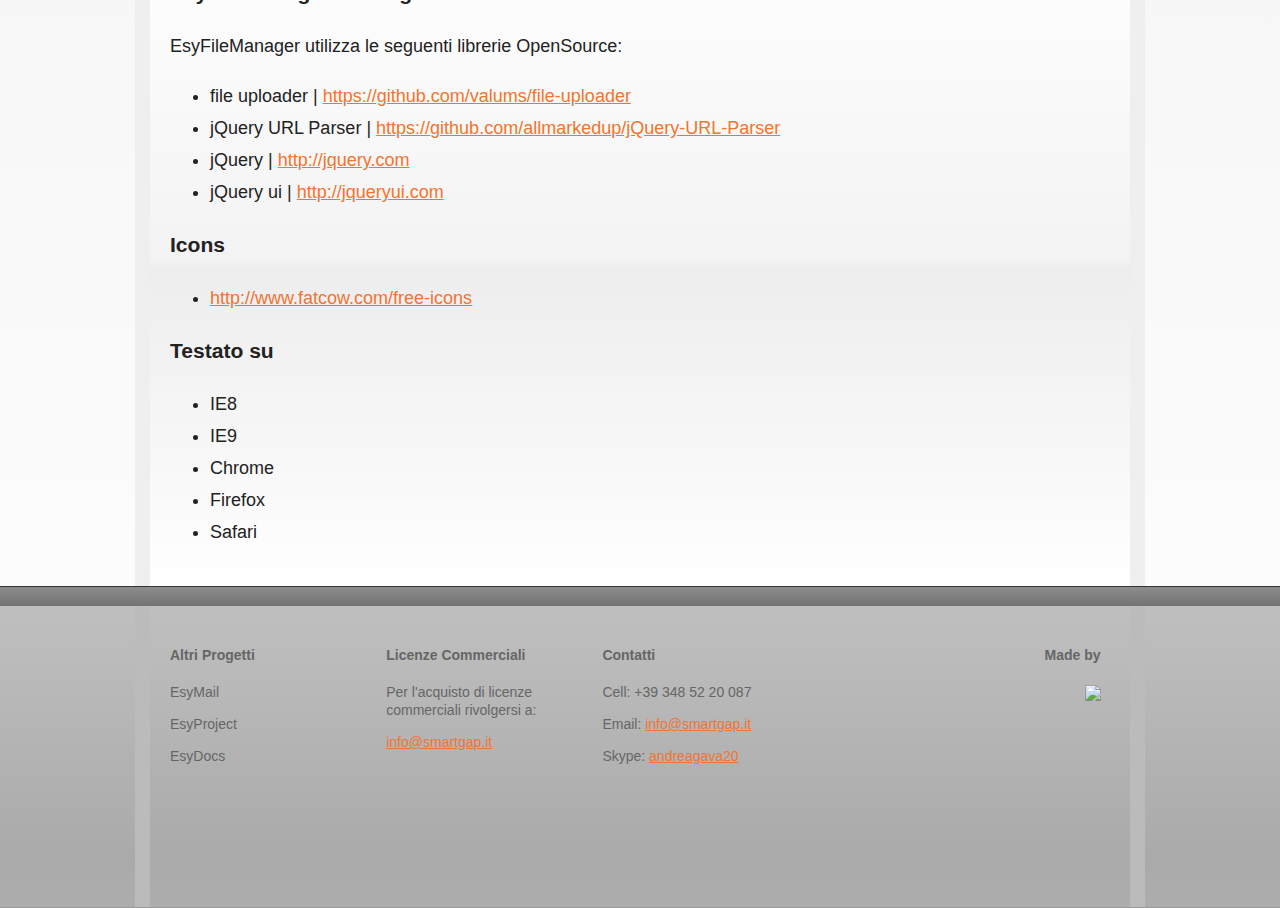
==== commit 9624ebed: "browser tests" ====
--- a/index.html
+++ b/index.html
@@ -8,7 +8,7 @@
 	<head>
 		<meta charset="utf-8">
 		<meta http-equiv="X-UA-Compatible" content="IE=edge,chrome=1">
-		<title>EsyFileManager - Un web file manager in jQuery e PHP - demo</title>
+		<title>EsyFileManager - Un web file manager in Ajax jQuery e PHP - demo</title>
 
 		<meta name="description" content="EsyFileManager è un web ajax file manager open source scritto con jquery e php. Il web file manager è facilmente configurabile e può essere facilmente integrato in editor wyswyg come cKeditor e tinyMCE">
 		<meta name="keywords" content="web file manager, web file manager open source, file manager web, file manager ajax, ajax file manager, jquery file manager, file manager browser, web file browser, ajax file browser, tiny mce file manager, tiny mce image">
@@ -29,7 +29,7 @@
 			<header>
 				<div class="wrapper nobtpadding">
 					<a href="index.html"><h1>EsyFileManager - Un file manager in jQuery e PHP</h1></a>
-					<div class="ver">Demo ver 0.9b - by SmartGaP</div>
+					<div class="ver">Demo ver 1.0 - by SmartGaP</div>
 				</div>
 			</header>
 		</div>
@@ -64,14 +64,14 @@
 					<p>&Egrave; possibile utilizzare esyfilemanager per selezionare file all'interno di un campo di input.</p>
 					<p>EsyFileManager può essere usato come plugin per editor di testi WysWyg come cKeditor e tinyMCE</p>
 					<p>Il software è rilasciato con le licenze open source <a href="http://www.gnu.org/licenses/gpl-2.0.txt" target="_blank">GPL</a> e <a href="http://www.gnu.org/licenses/lgpl-3.0.txt" target="_blank">LGPL</a></p>
-					<a href="http://esyfilemanager.smartgap.it/esyFileManager.zip" class="button" >Scarica sorgente</a><a href="https://github.com/AndreaGvA/esyFileManager" class="button ml50" target="_blank">Vedi su gitHub</a>
+					<a href="http://esyfilemanager.smartgap.it/download_zip.php" class="button" >Scarica sorgente</a><a href="https://github.com/AndreaGvA/esyFileManager" class="button ml50" target="_blank">Vedi su gitHub</a>
 				</div>
 			</div>
 			<div class="wrapper pt20 grey bt">
 				<h1 id="esyfilemanager">esyFileManager</h1>
 				<hr>
 				<p>
-					<strong>Versione 0.9b</strong>
+					<strong>Versione 1.0</strong>
 				</p>
 				<hr>
 				
@@ -160,6 +160,18 @@
 					<li>jQuery URL Parser | <a href="https://github.com/allmarkedup/jQuery-URL-Parser" target="_blank">https://github.com/allmarkedup/jQuery-URL-Parser</a></li>
 					<li>jQuery | <a href="http://jquery.com/" target="_blank">http://jquery.com</a></li>
 					<li>jQuery ui | <a href="http://jqueryui.com" target="_blank">http://jqueryui.com</a></li>
+				</ul>
+				<h3>Icons</h3>
+				<ul>
+					<li><a href="http://www.fatcow.com/free-icons">http://www.fatcow.com/free-icons</a></li>
+				</ul>
+				<h3>Testato su</h3>
+				<ul>
+					<li>IE8</li>
+					<li>IE9</li>
+					<li>Chrome</li>
+					<li>Firefox</li>
+					<li>Safari</li>
 				</ul>
 			</div>
 		</div>
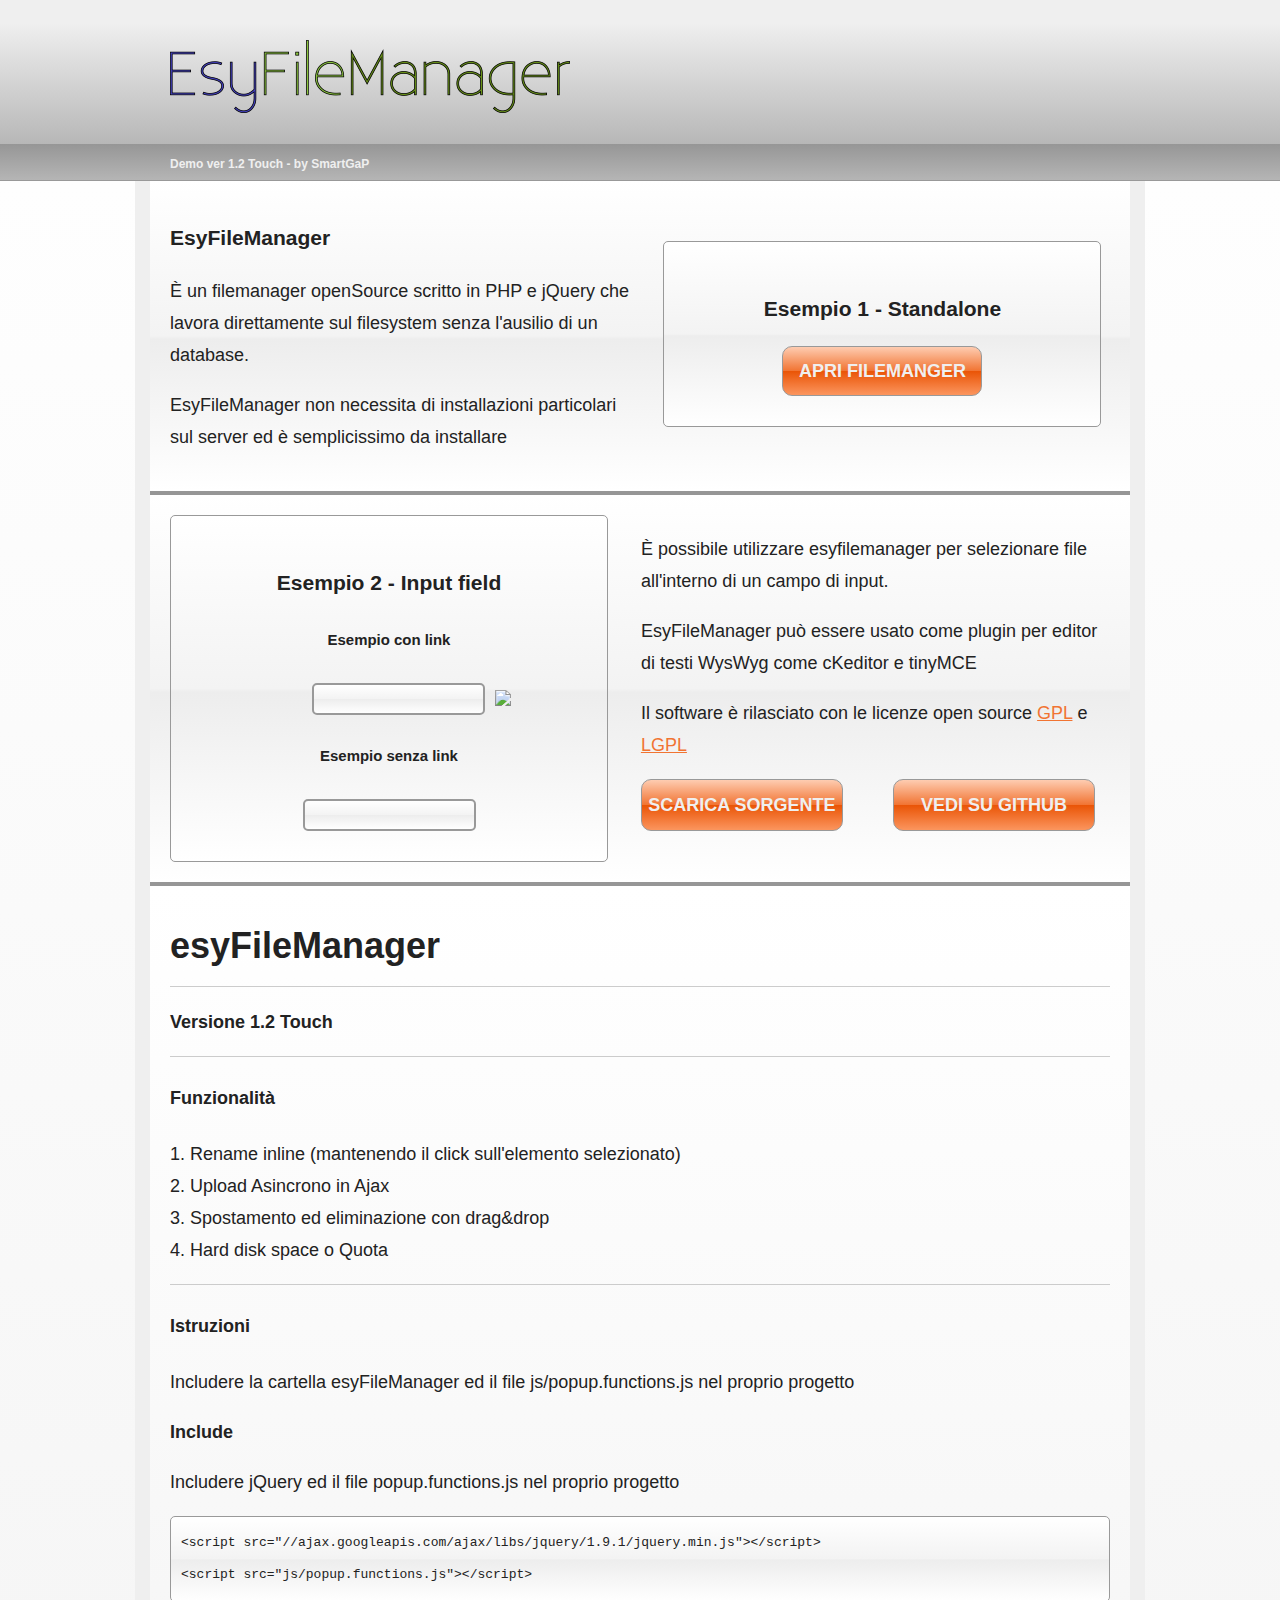
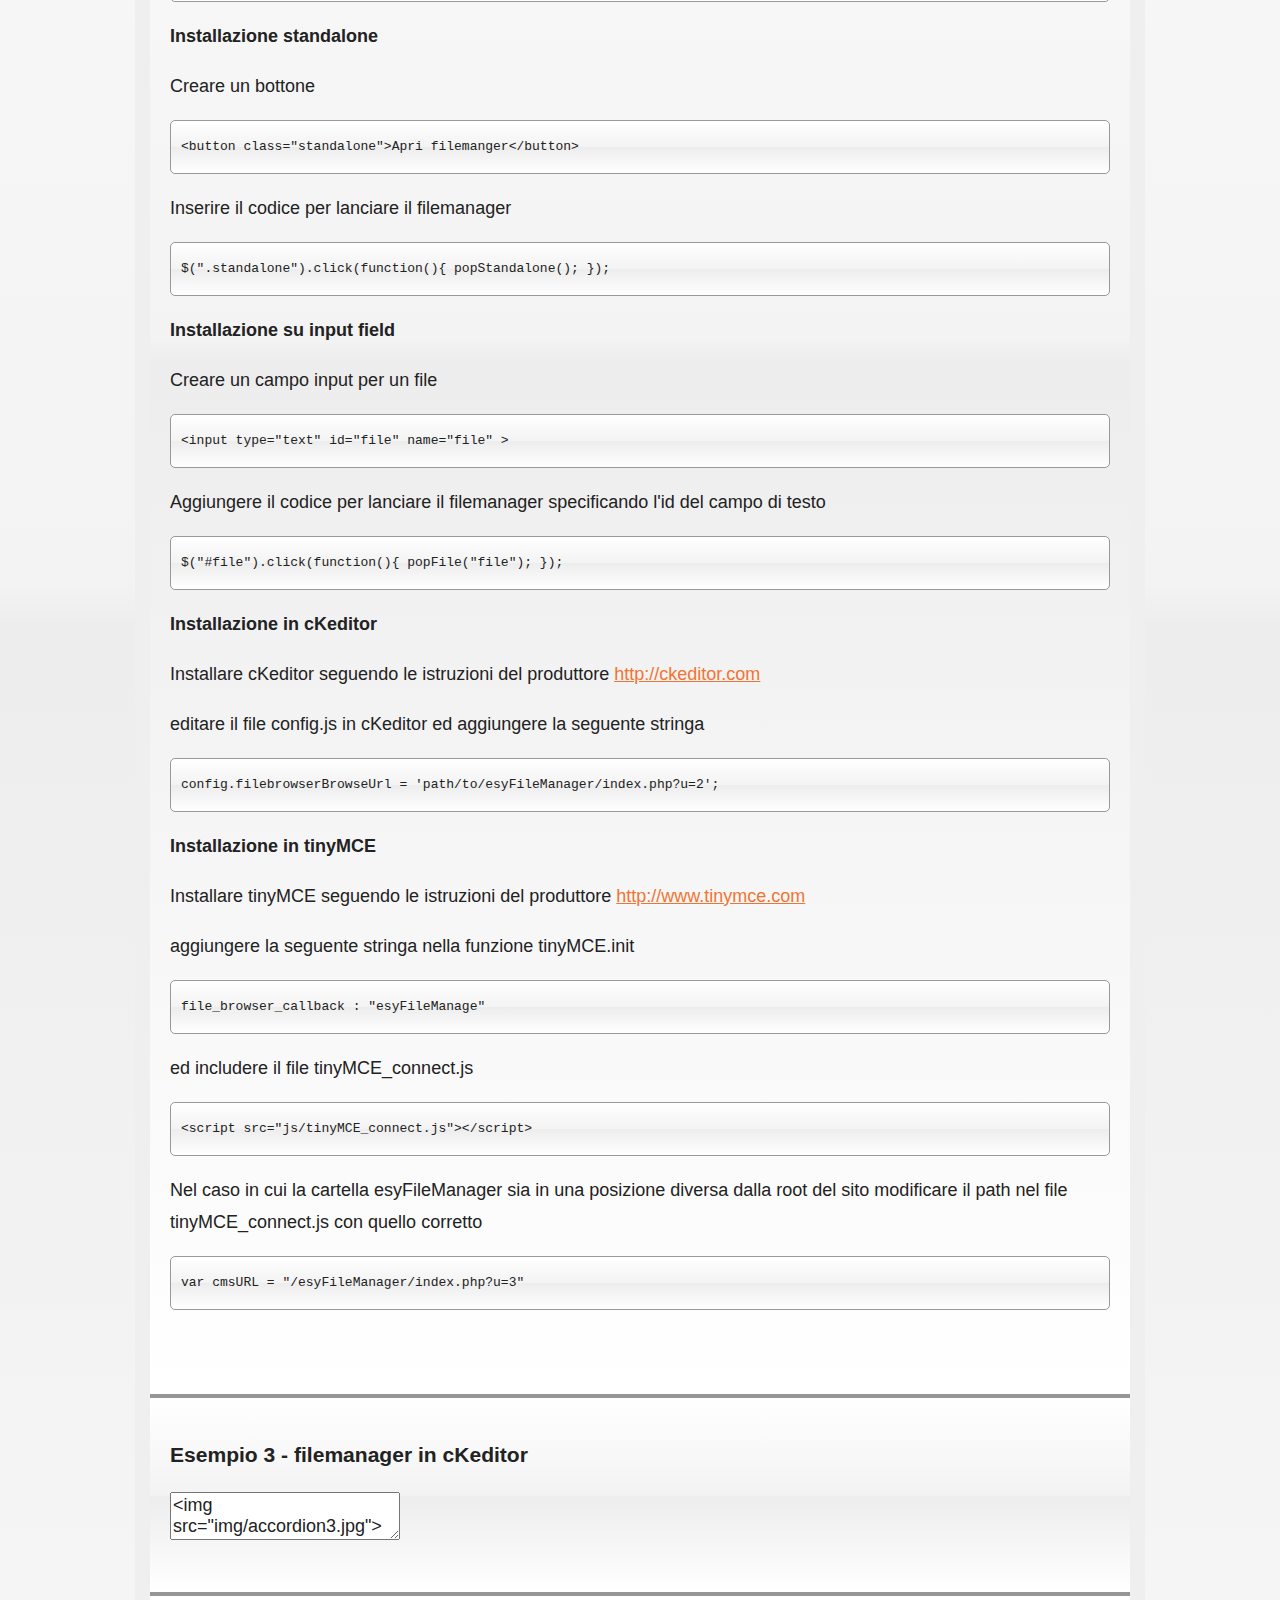
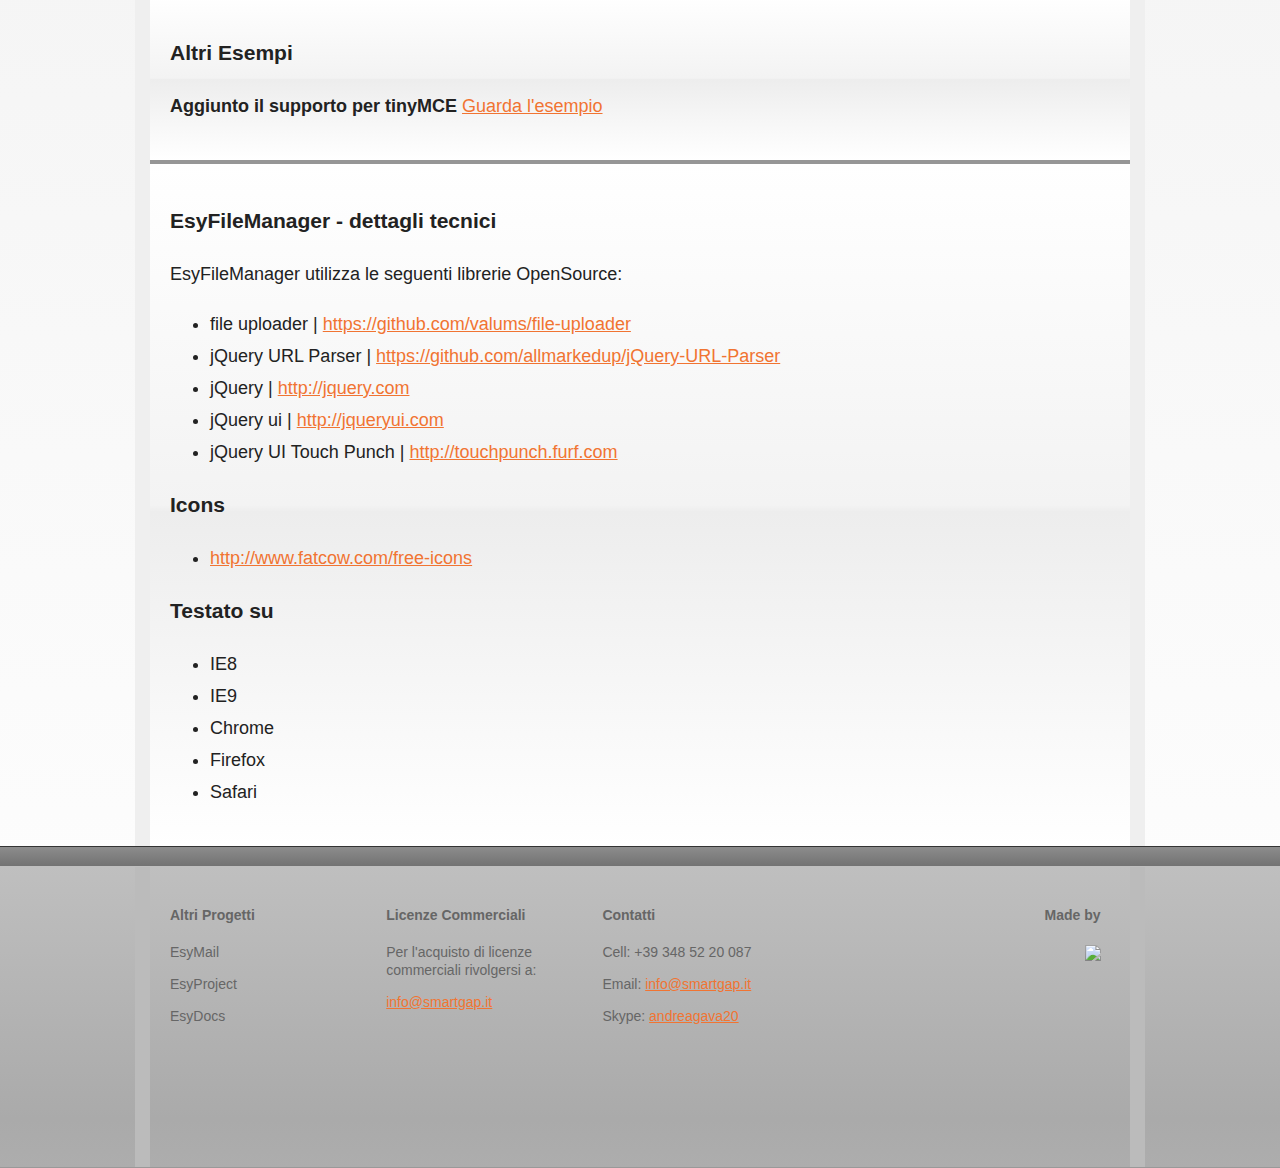
==== commit a3e14d23: "Ver 1.2" ====
--- a/index.html
+++ b/index.html
@@ -29,7 +29,7 @@
 			<header>
 				<div class="wrapper nobtpadding">
 					<a href="index.html"><h1>EsyFileManager - Un file manager in jQuery e PHP</h1></a>
-					<div class="ver">Demo ver 1.0 - by SmartGaP</div>
+					<div class="ver">Demo ver 1.2 Touch - by SmartGaP</div>
 				</div>
 			</header>
 		</div>
@@ -71,10 +71,15 @@
 				<h1 id="esyfilemanager">esyFileManager</h1>
 				<hr>
 				<p>
-					<strong>Versione 1.0</strong>
+					<strong>Versione 1.2 Touch</strong>
 				</p>
 				<hr>
-				
+				<h4 id="funzionalità">Funzionalità</h4>
+					1. Rename inline (mantenendo il click sull'elemento selezionato)<br>
+					2. Upload Asincrono in Ajax<br>
+					3. Spostamento ed eliminazione con drag&drop<br>
+					4. Hard disk space o Quota
+				<hr>
 				<h4 id="istruzioni">Istruzioni</h4>
 				<p>
 					Includere la cartella esyFileManager ed il file js/popup.functions.js nel proprio progetto
@@ -160,6 +165,7 @@
 					<li>jQuery URL Parser | <a href="https://github.com/allmarkedup/jQuery-URL-Parser" target="_blank">https://github.com/allmarkedup/jQuery-URL-Parser</a></li>
 					<li>jQuery | <a href="http://jquery.com/" target="_blank">http://jquery.com</a></li>
 					<li>jQuery ui | <a href="http://jqueryui.com" target="_blank">http://jqueryui.com</a></li>
+					<li>jQuery UI Touch Punch | <a href="http://touchpunch.furf.com" target="_blank">http://touchpunch.furf.com</a></li>
 				</ul>
 				<h3>Icons</h3>
 				<ul>
@@ -212,20 +218,14 @@
 		</script>
 		<script src="js/popup.functions.js"></script>
 		<script src="js/main.js"></script>
-		<script type="text/javascript">
+		<script> 
+		  (function(i,s,o,g,r,a,m){i['GoogleAnalyticsObject']=r;i[r]=i[r]||function(){
+		  (i[r].q=i[r].q||[]).push(arguments)},i[r].l=1*new Date();a=s.createElement(o),
+		  m=s.getElementsByTagName(o)[0];a.async=1;a.src=g;m.parentNode.insertBefore(a,m)
+		  })(window,document,'script','//www.google-analytics.com/analytics.js','ga');
 		
-		  var _gaq = _gaq || [];
-		  
-		  var pluginUrl = '//www.google-analytics.com/plugins/ga/inpage_linkid.js';
-		  _gaq.push(['_require', 'inpage_linkid', pluginUrl]);
-		  _gaq.push(['_setAccount', 'UA-17584659-1']);
-		  _gaq.push(['_trackPageview']);
-		
-		  (function() {
-		    var ga = document.createElement('script'); ga.type = 'text/javascript'; ga.async = true;
-		    ga.src = ('https:' == document.location.protocol ? 'https://ssl' : 'http://www') + '.google-analytics.com/ga.js';
-		    var s = document.getElementsByTagName('script')[0]; s.parentNode.insertBefore(ga, s);
-		  })();
+		  ga('create', 'UA-17584659-8', 'smartgap.it');
+		  ga('send', 'pageview');
 		
 		</script>
 	</body>
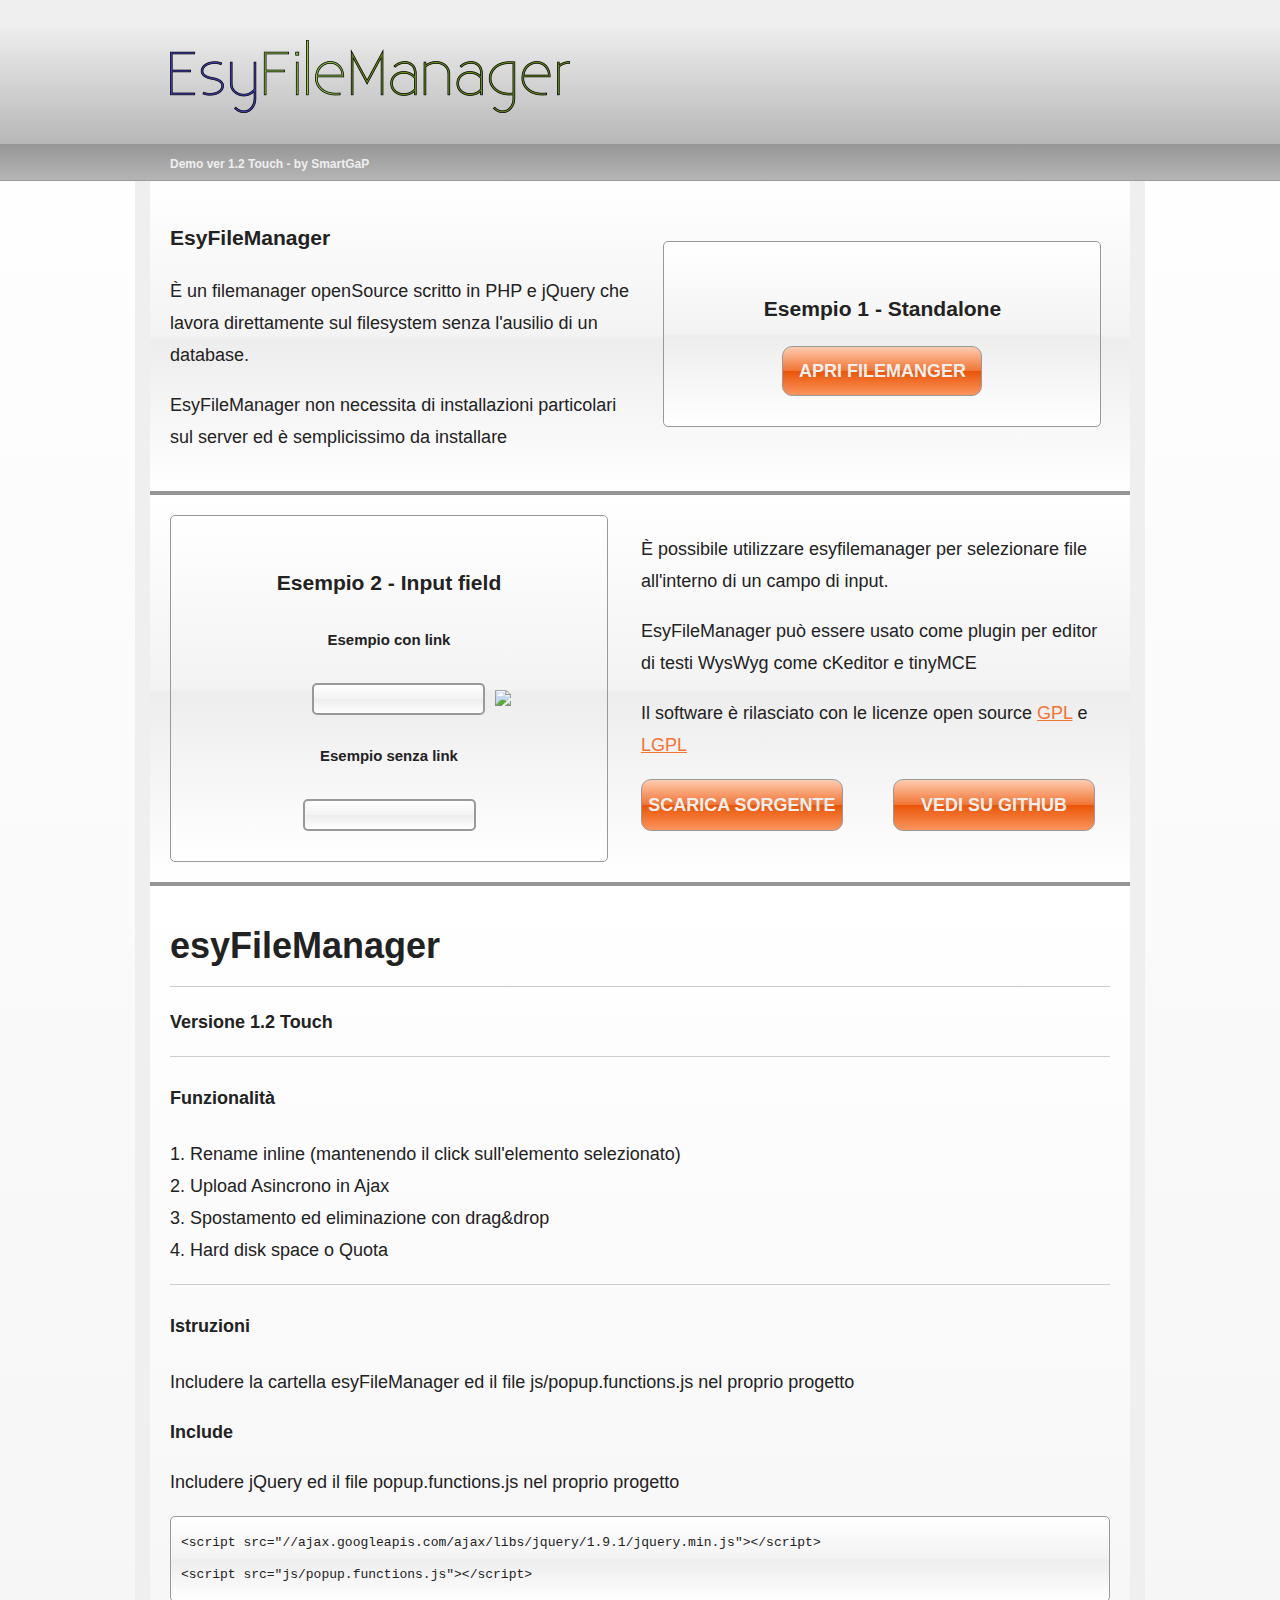
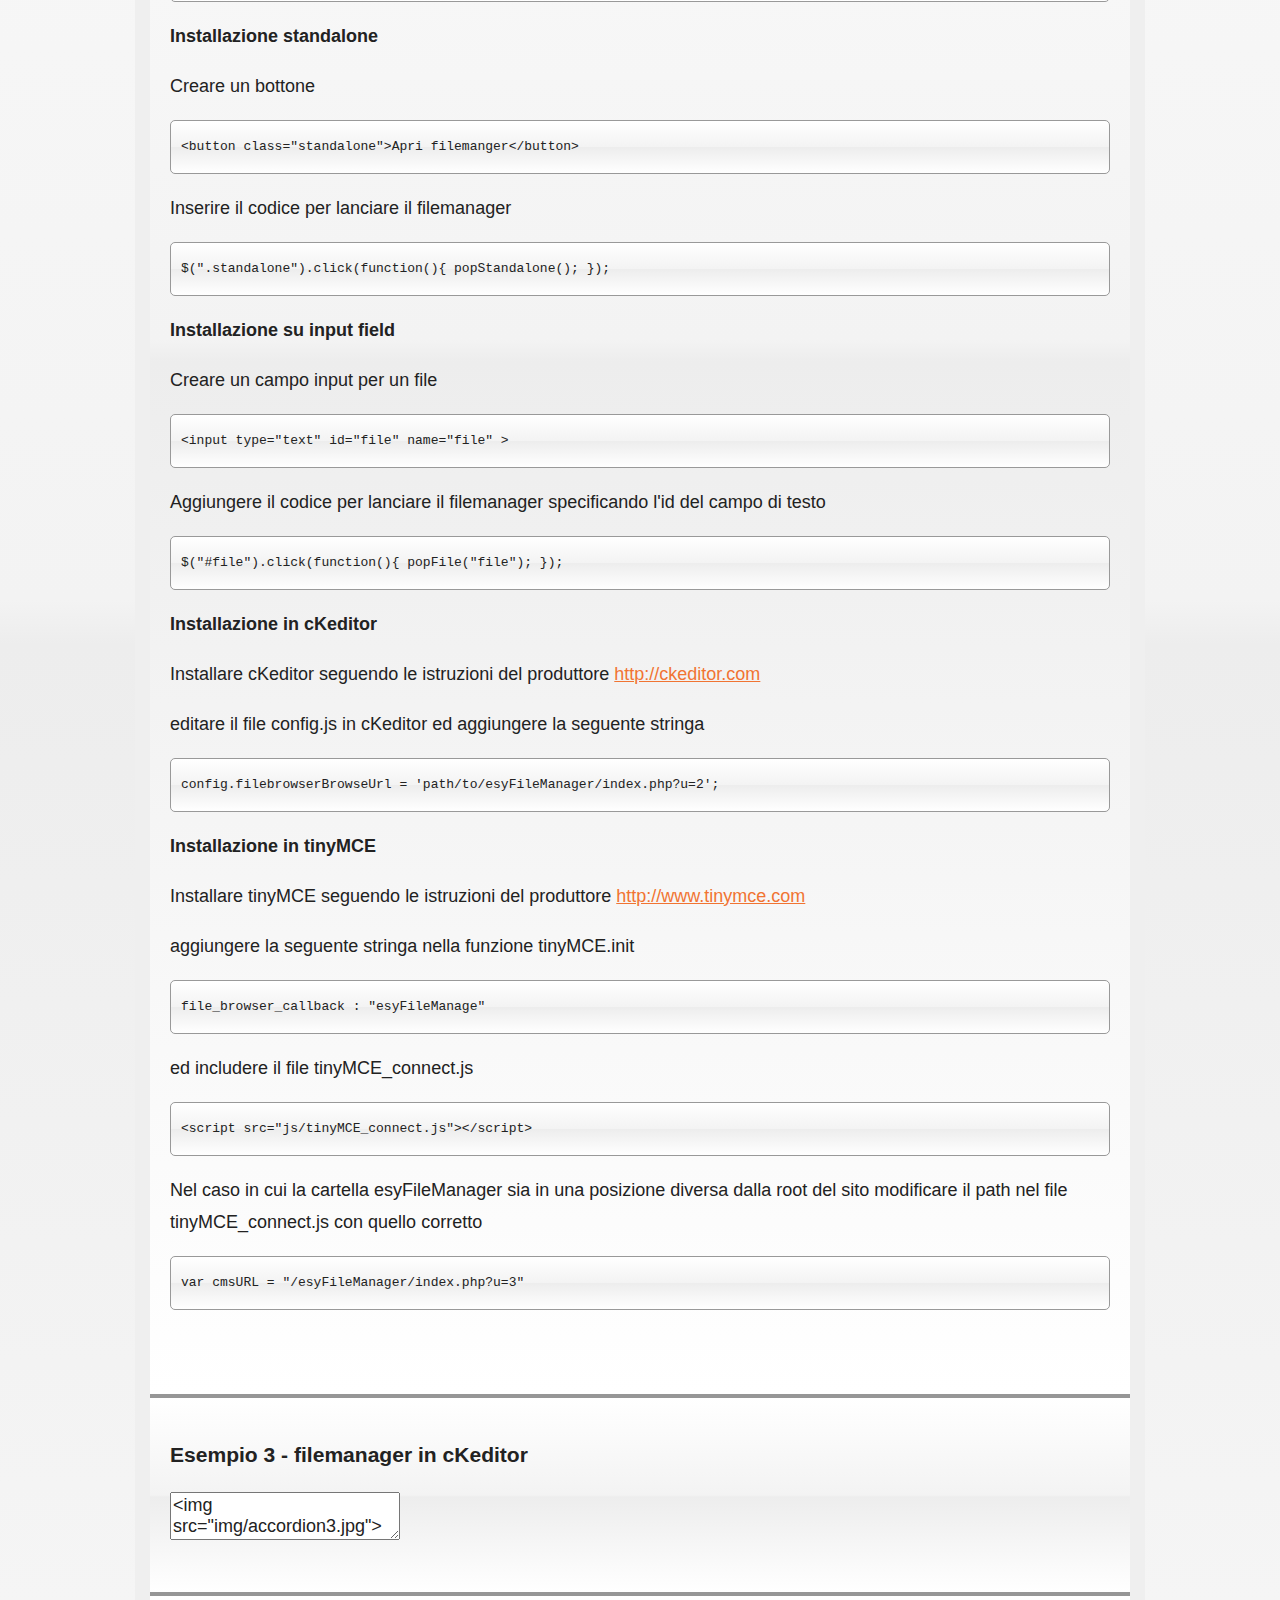
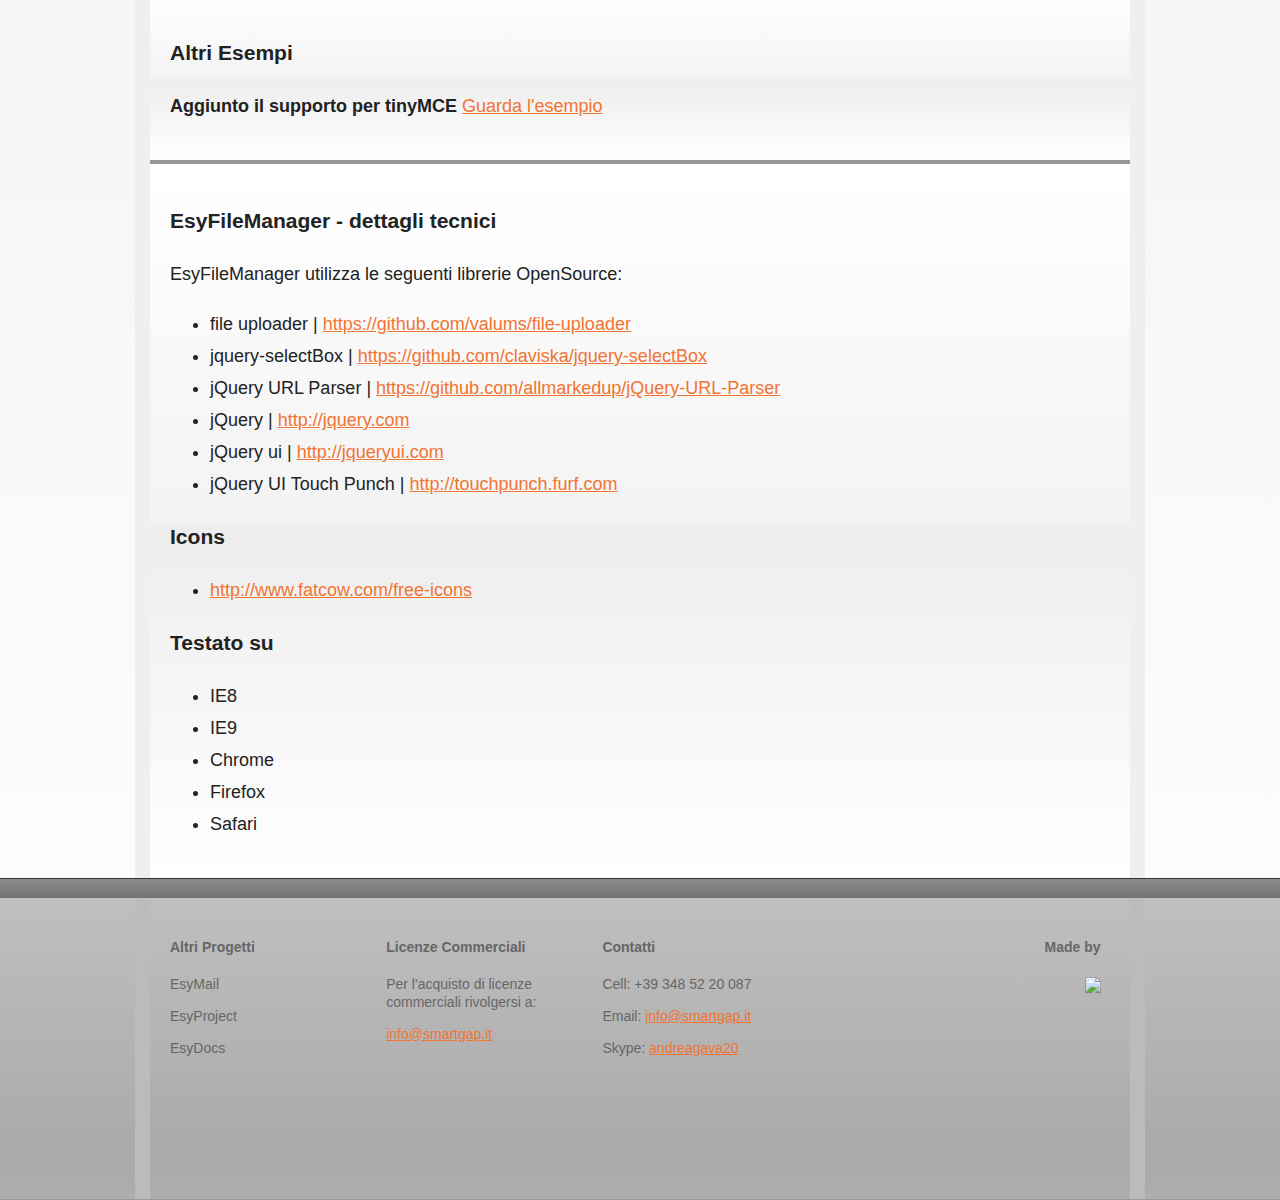
==== commit 63cb132a: "Merge branch 'master' of 213.203.141.170:/var/www/repos/esyFileManager" ====
--- a/index.html
+++ b/index.html
@@ -162,6 +162,7 @@
 				</p>
 				<ul>
 					<li>file uploader | <a href="https://github.com/valums/file-uploader" target="_blank">https://github.com/valums/file-uploader</a></li>
+					<li>jquery-selectBox | <a href="https://github.com/claviska/jquery-selectBox" target="_blank">https://github.com/claviska/jquery-selectBox</a></li>
 					<li>jQuery URL Parser | <a href="https://github.com/allmarkedup/jQuery-URL-Parser" target="_blank">https://github.com/allmarkedup/jQuery-URL-Parser</a></li>
 					<li>jQuery | <a href="http://jquery.com/" target="_blank">http://jquery.com</a></li>
 					<li>jQuery ui | <a href="http://jqueryui.com" target="_blank">http://jqueryui.com</a></li>
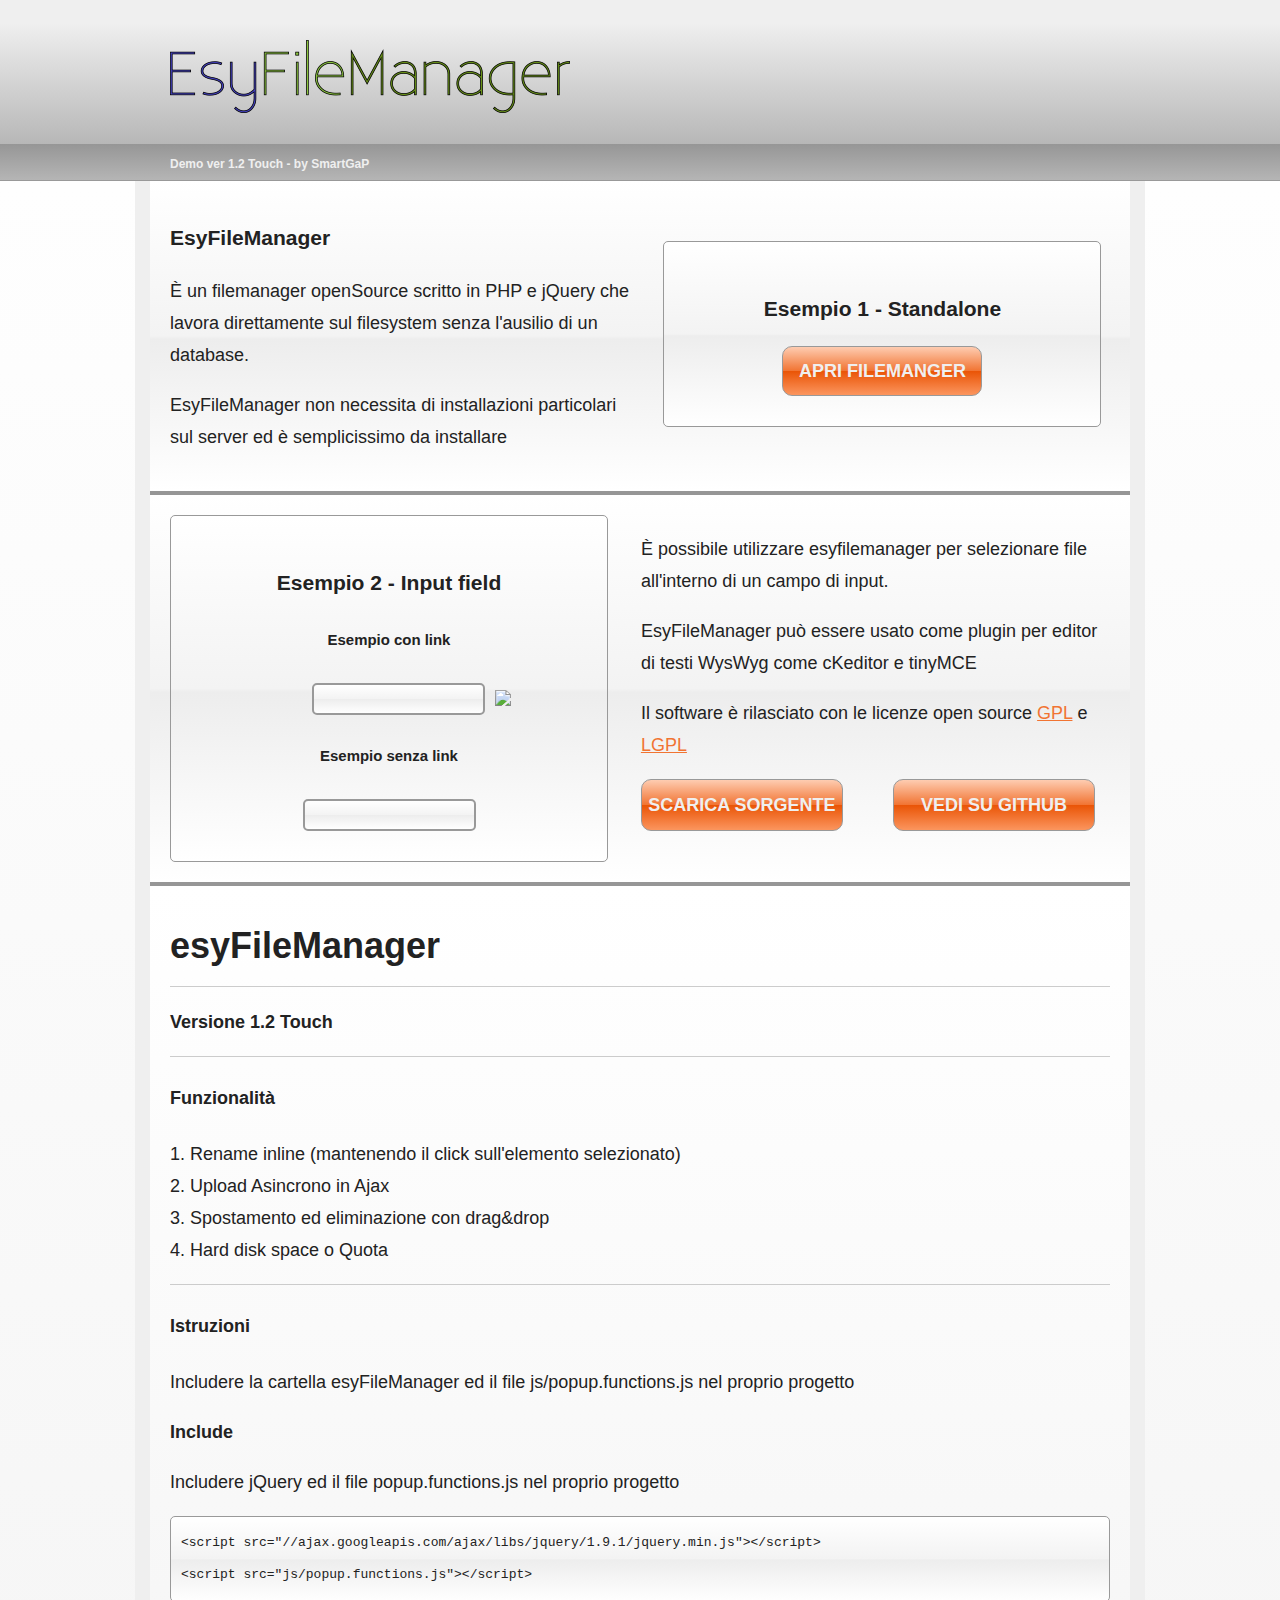
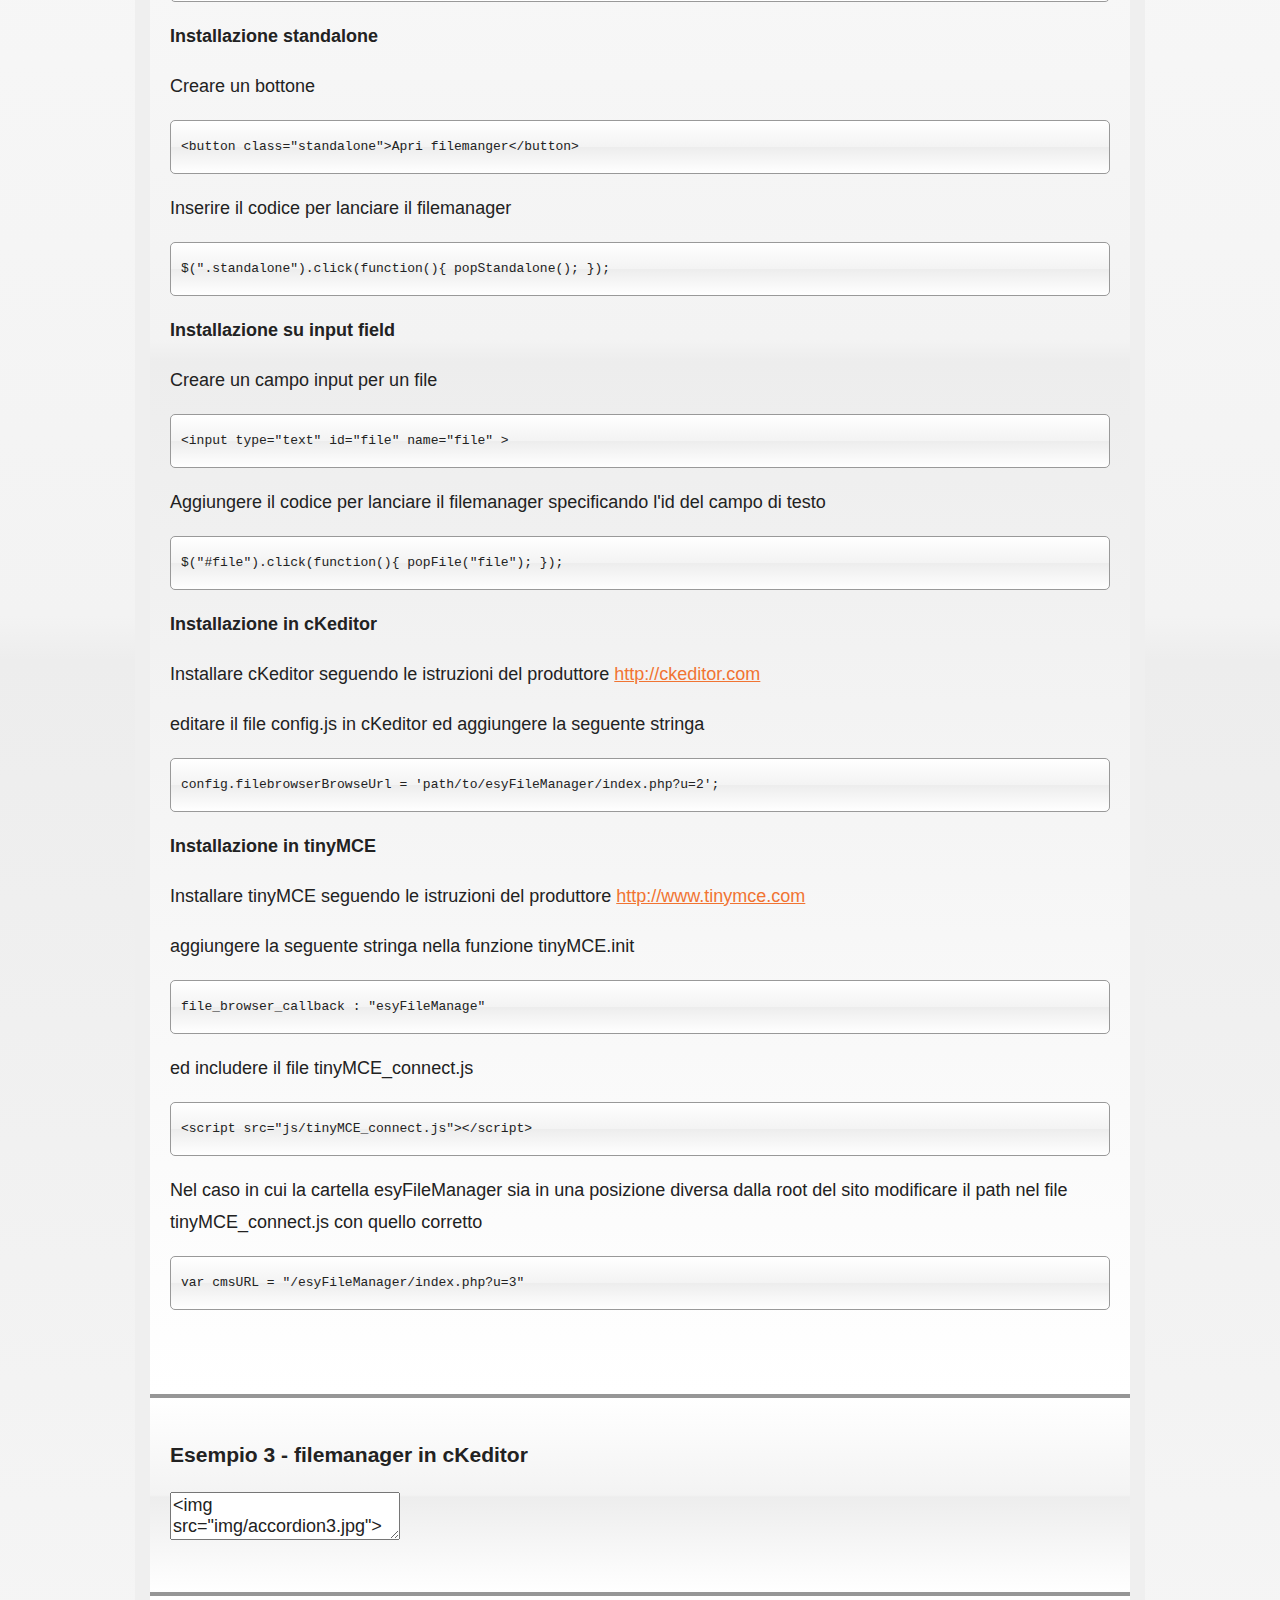
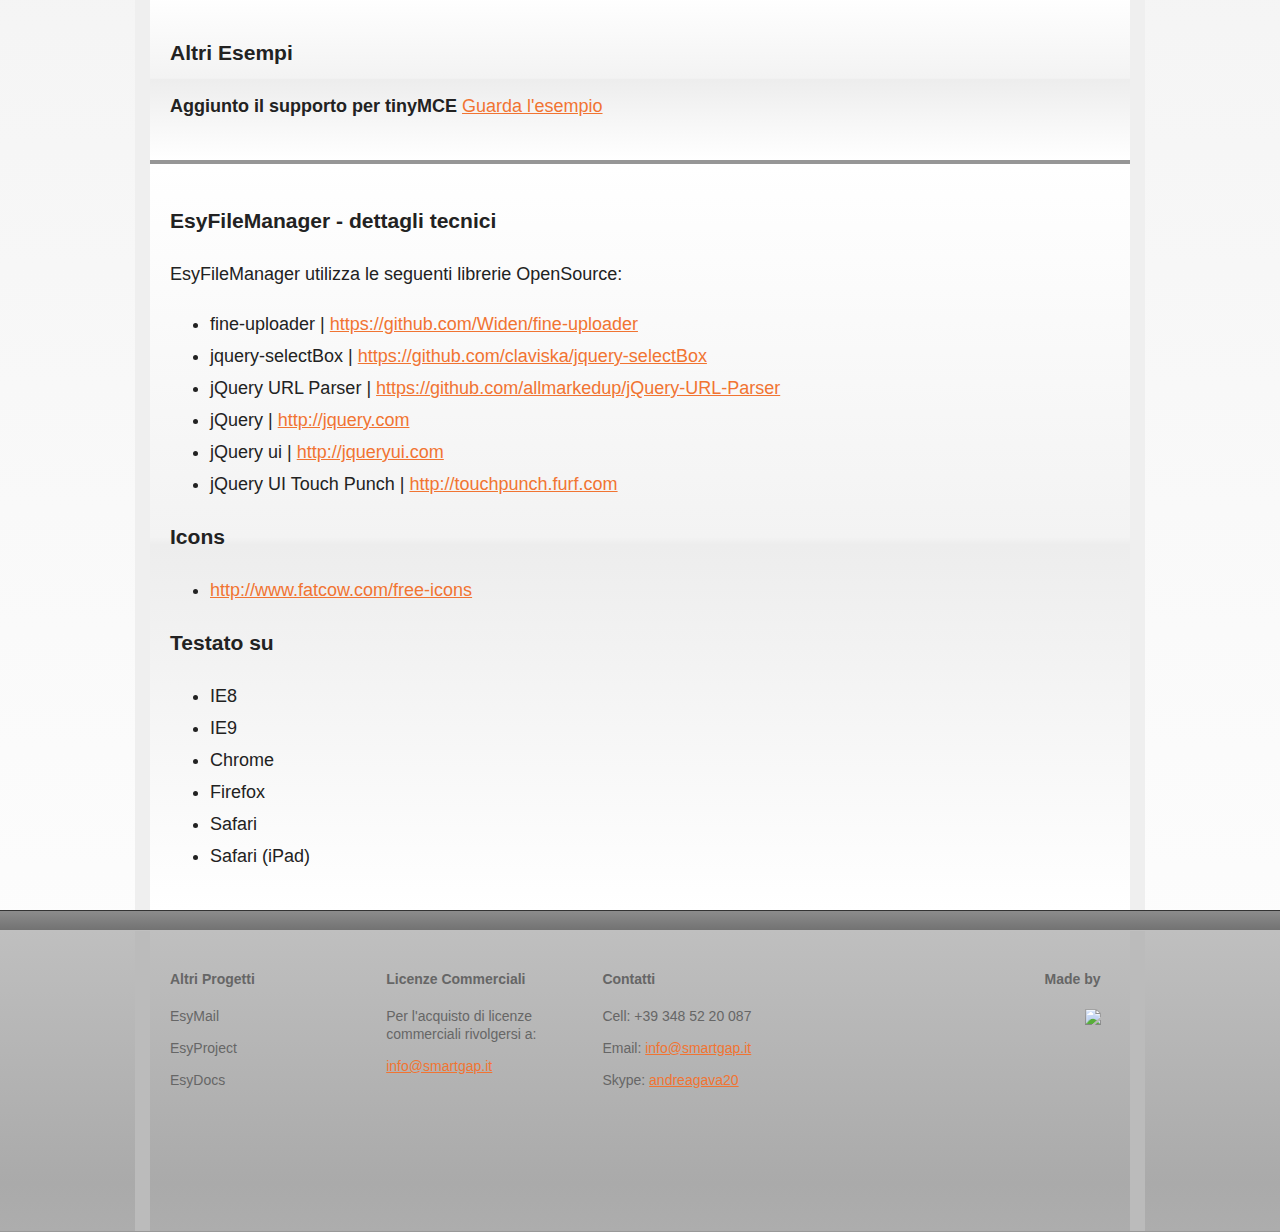
==== commit 8f146da3: "Readme" ====
--- a/index.html
+++ b/index.html
@@ -64,7 +64,7 @@
 					<p>&Egrave; possibile utilizzare esyfilemanager per selezionare file all'interno di un campo di input.</p>
 					<p>EsyFileManager può essere usato come plugin per editor di testi WysWyg come cKeditor e tinyMCE</p>
 					<p>Il software è rilasciato con le licenze open source <a href="http://www.gnu.org/licenses/gpl-2.0.txt" target="_blank">GPL</a> e <a href="http://www.gnu.org/licenses/lgpl-3.0.txt" target="_blank">LGPL</a></p>
-					<a href="http://esyfilemanager.smartgap.it/download_zip.php" class="button" >Scarica sorgente</a><a href="https://github.com/AndreaGvA/esyFileManager" class="button ml50" target="_blank">Vedi su gitHub</a>
+					<a href="https://github.com/AndreaGvA/esyFileManager/archive/master.zip" class="button" >Scarica sorgente</a><a href="https://github.com/AndreaGvA/esyFileManager" class="button ml50" target="_blank">Vedi su gitHub</a>
 				</div>
 			</div>
 			<div class="wrapper pt20 grey bt">
@@ -161,7 +161,7 @@
 					EsyFileManager utilizza le seguenti librerie OpenSource:
 				</p>
 				<ul>
-					<li>file uploader | <a href="https://github.com/valums/file-uploader" target="_blank">https://github.com/valums/file-uploader</a></li>
+					<li>fine-uploader | <a href="https://github.com/Widen/fine-uploader" target="_blank">https://github.com/Widen/fine-uploader</a></li>
 					<li>jquery-selectBox | <a href="https://github.com/claviska/jquery-selectBox" target="_blank">https://github.com/claviska/jquery-selectBox</a></li>
 					<li>jQuery URL Parser | <a href="https://github.com/allmarkedup/jQuery-URL-Parser" target="_blank">https://github.com/allmarkedup/jQuery-URL-Parser</a></li>
 					<li>jQuery | <a href="http://jquery.com/" target="_blank">http://jquery.com</a></li>
@@ -179,6 +179,7 @@
 					<li>Chrome</li>
 					<li>Firefox</li>
 					<li>Safari</li>
+					<li>Safari (iPad)</li>
 				</ul>
 			</div>
 		</div>
